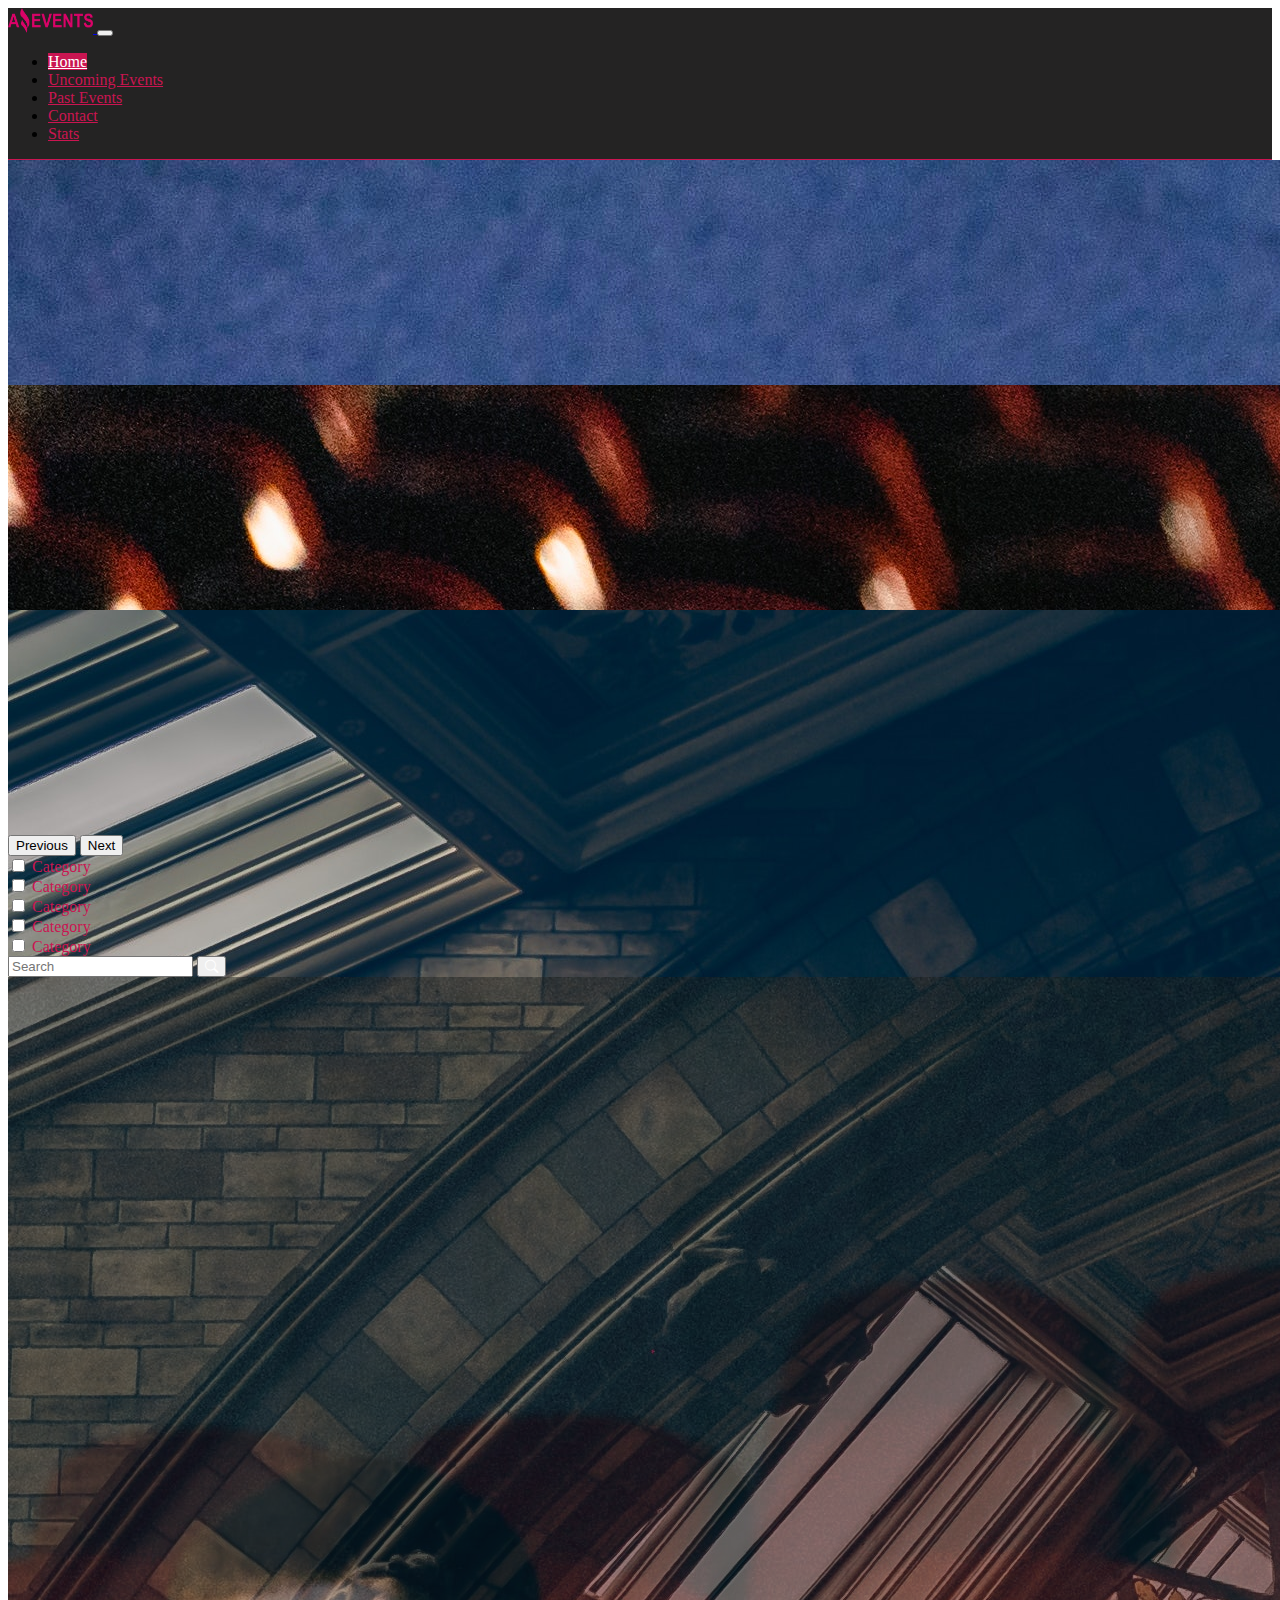
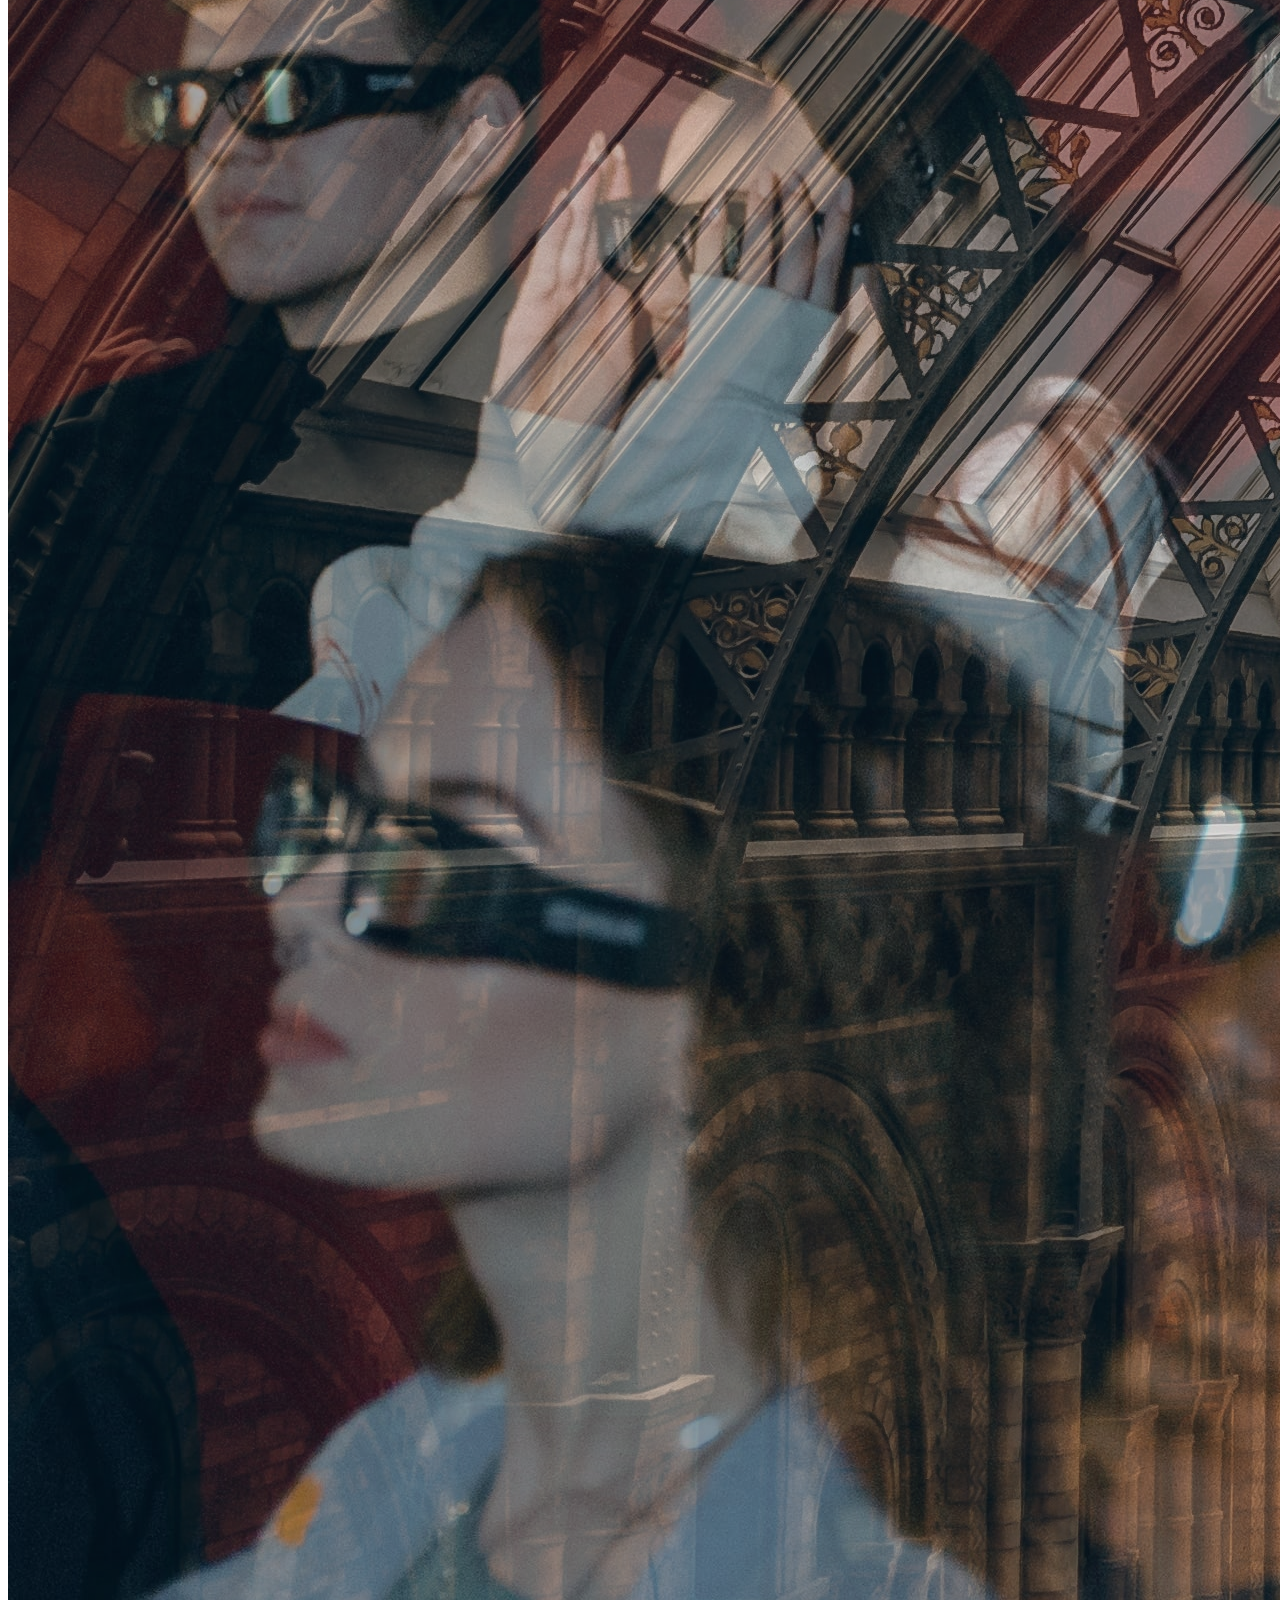
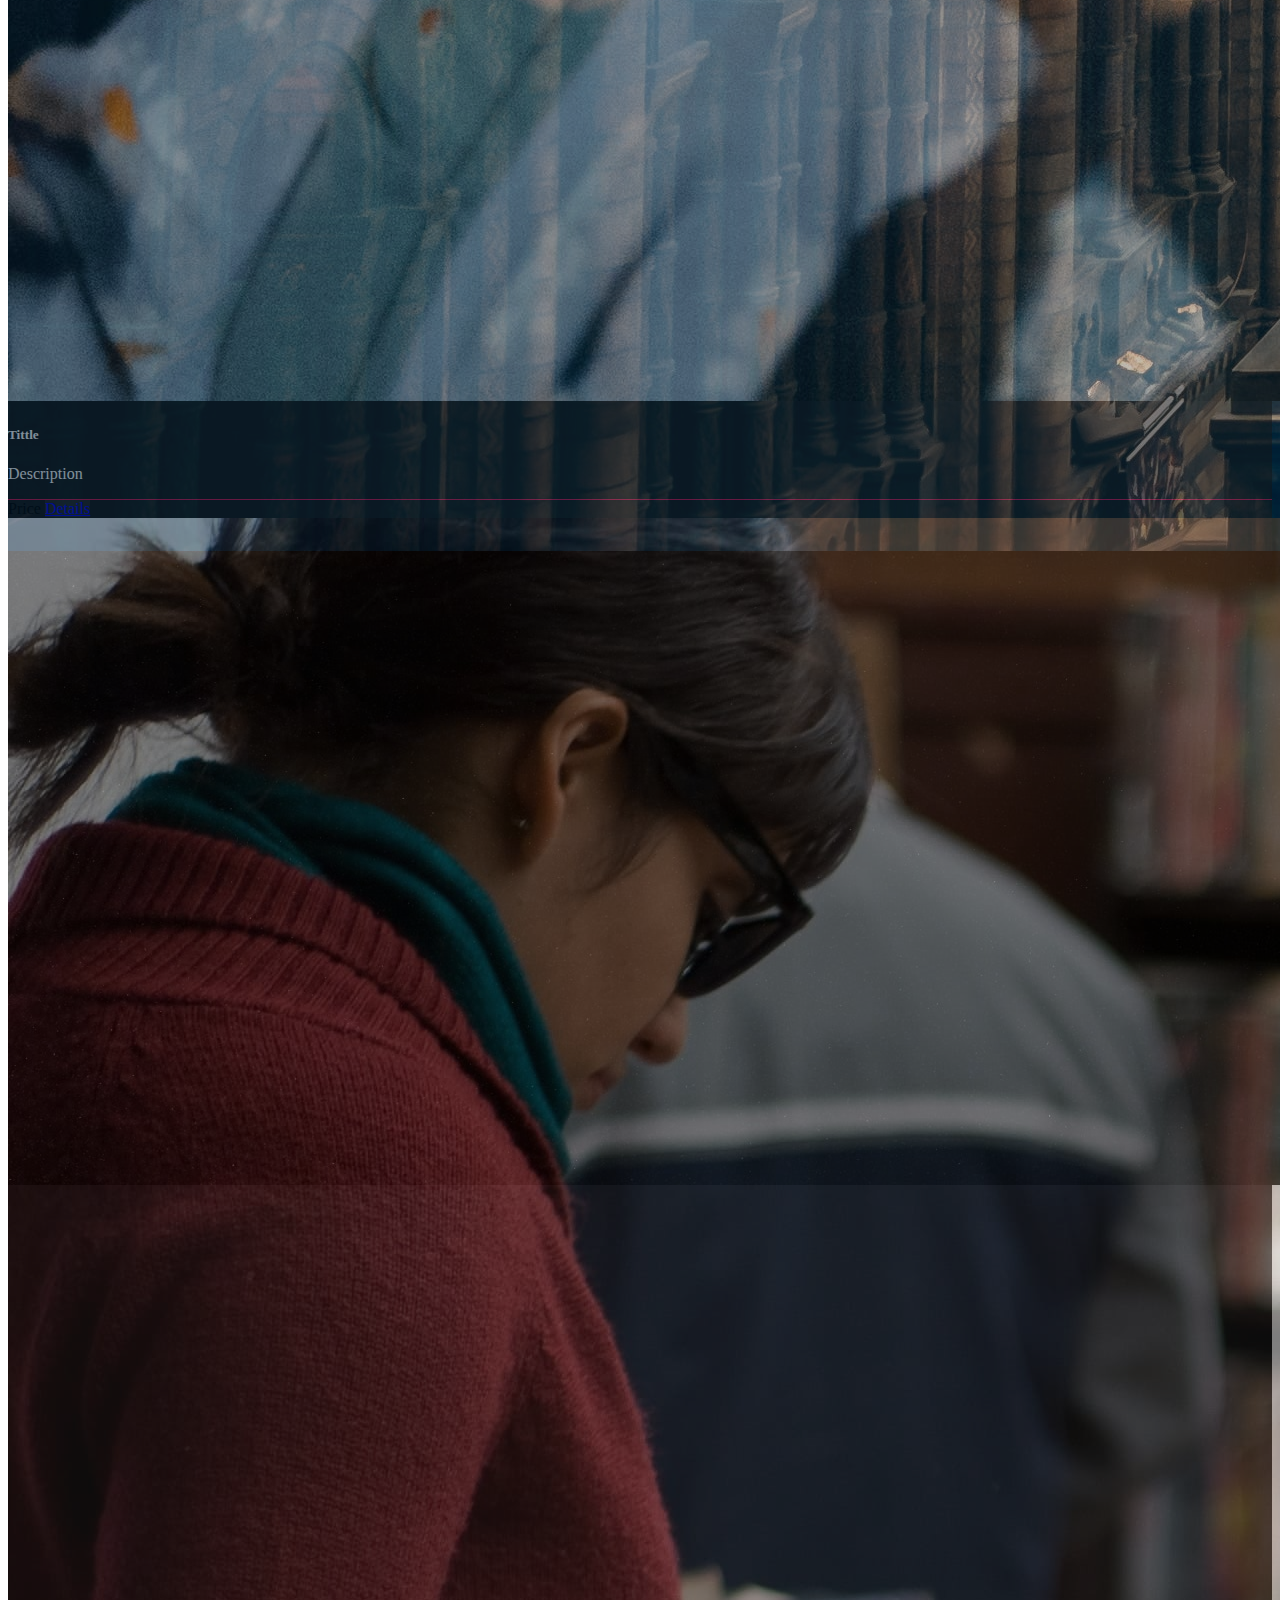
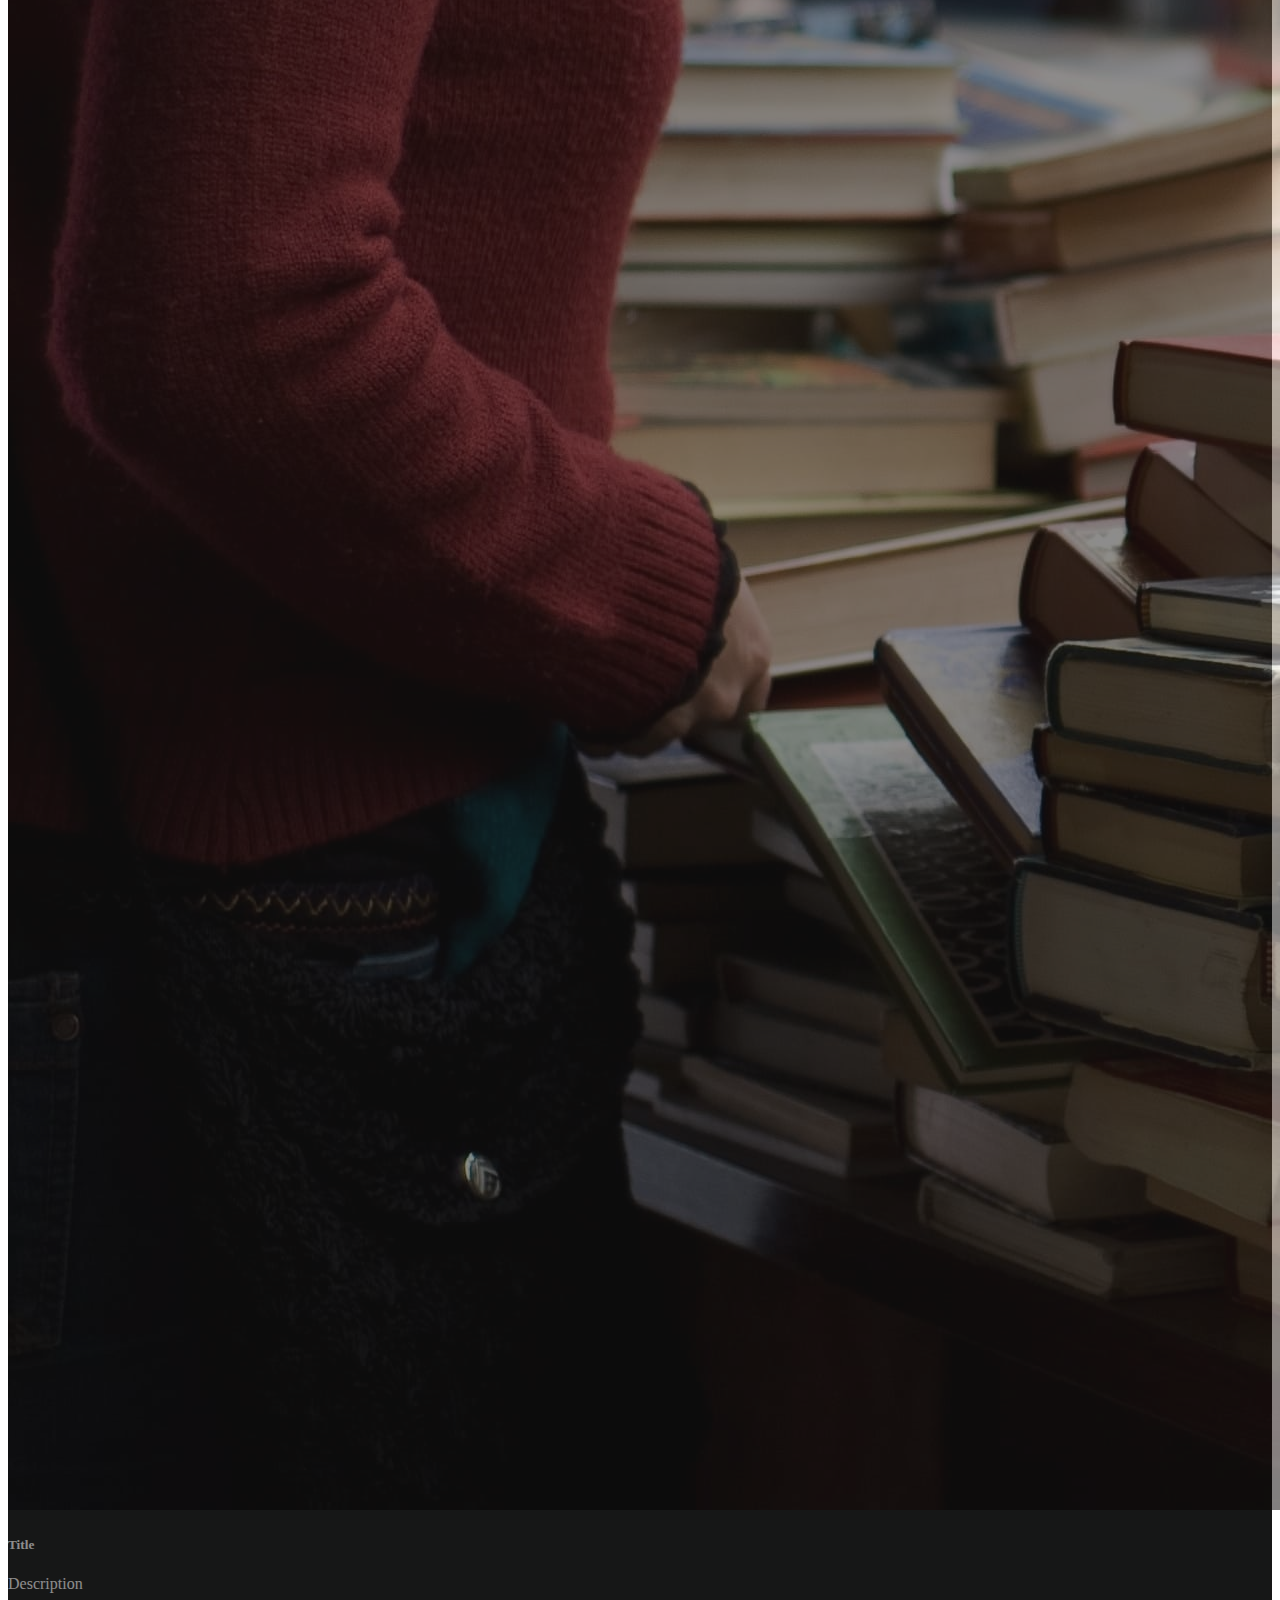
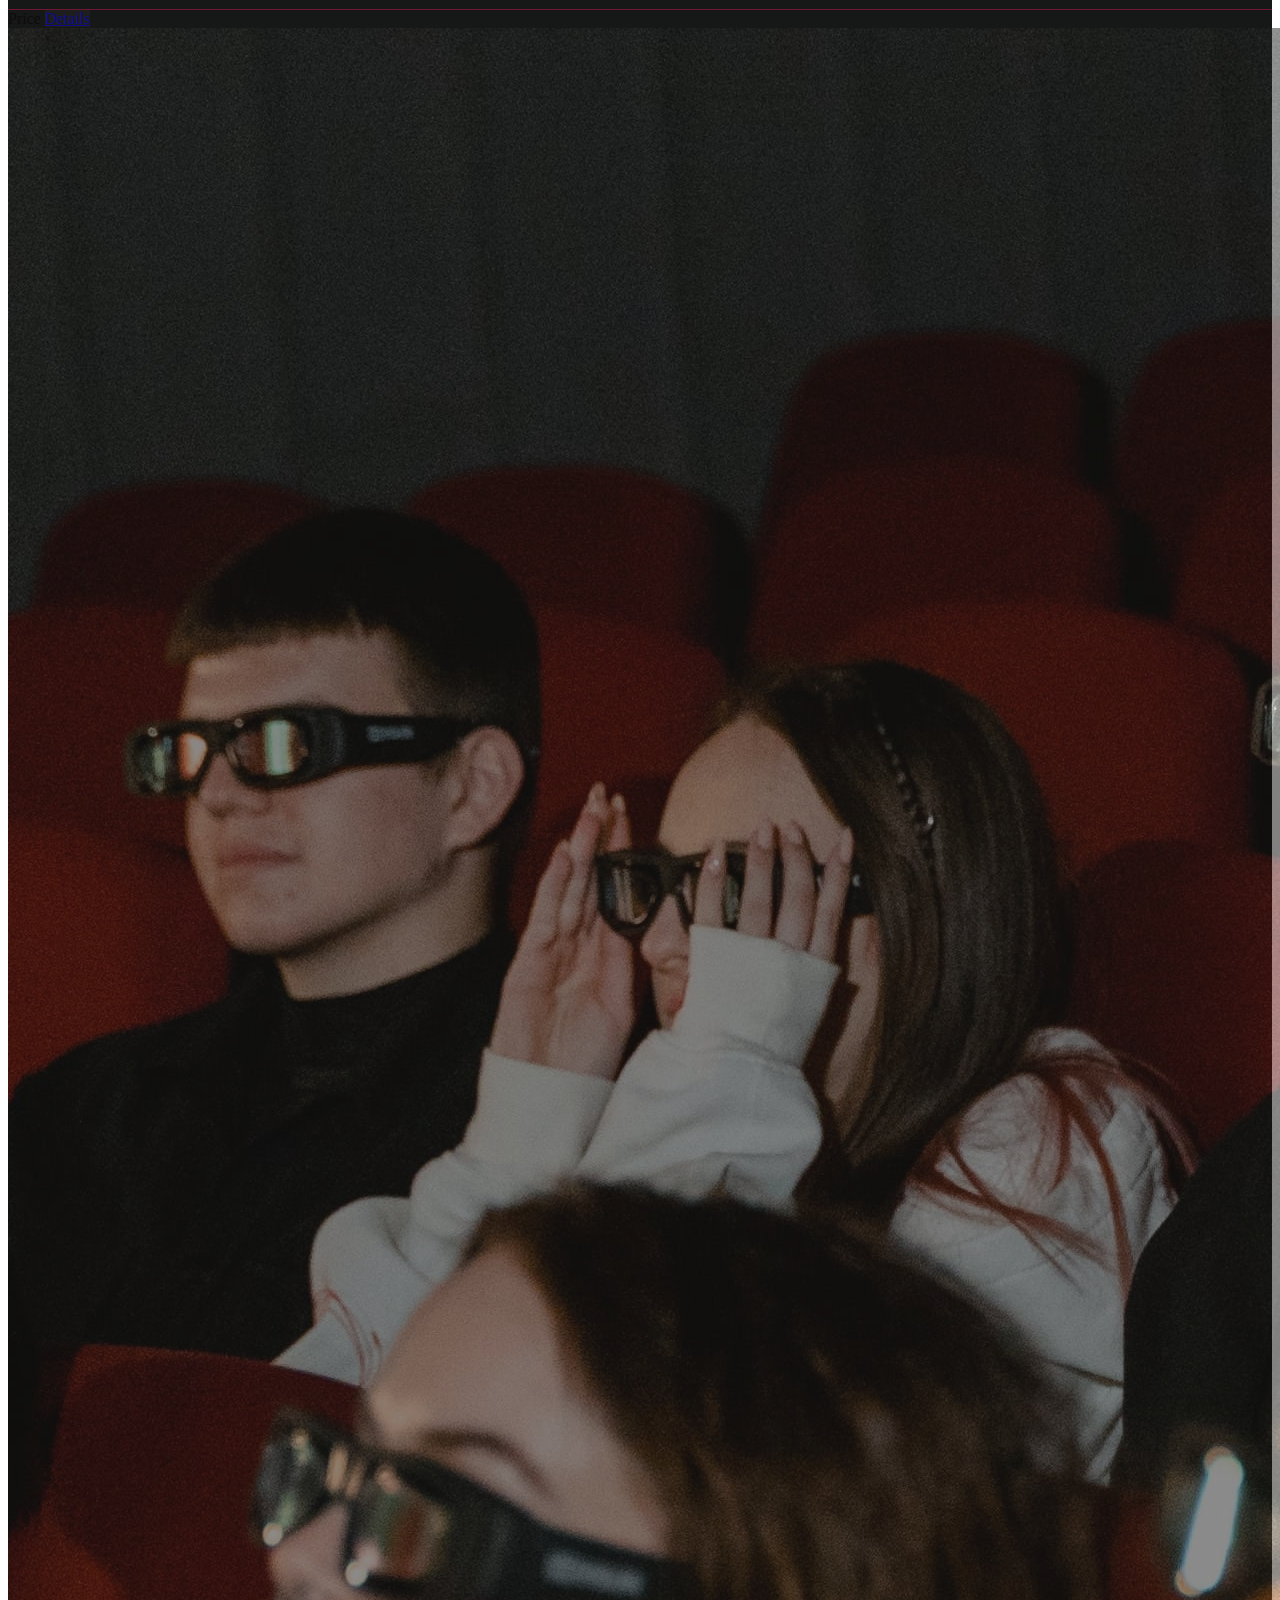
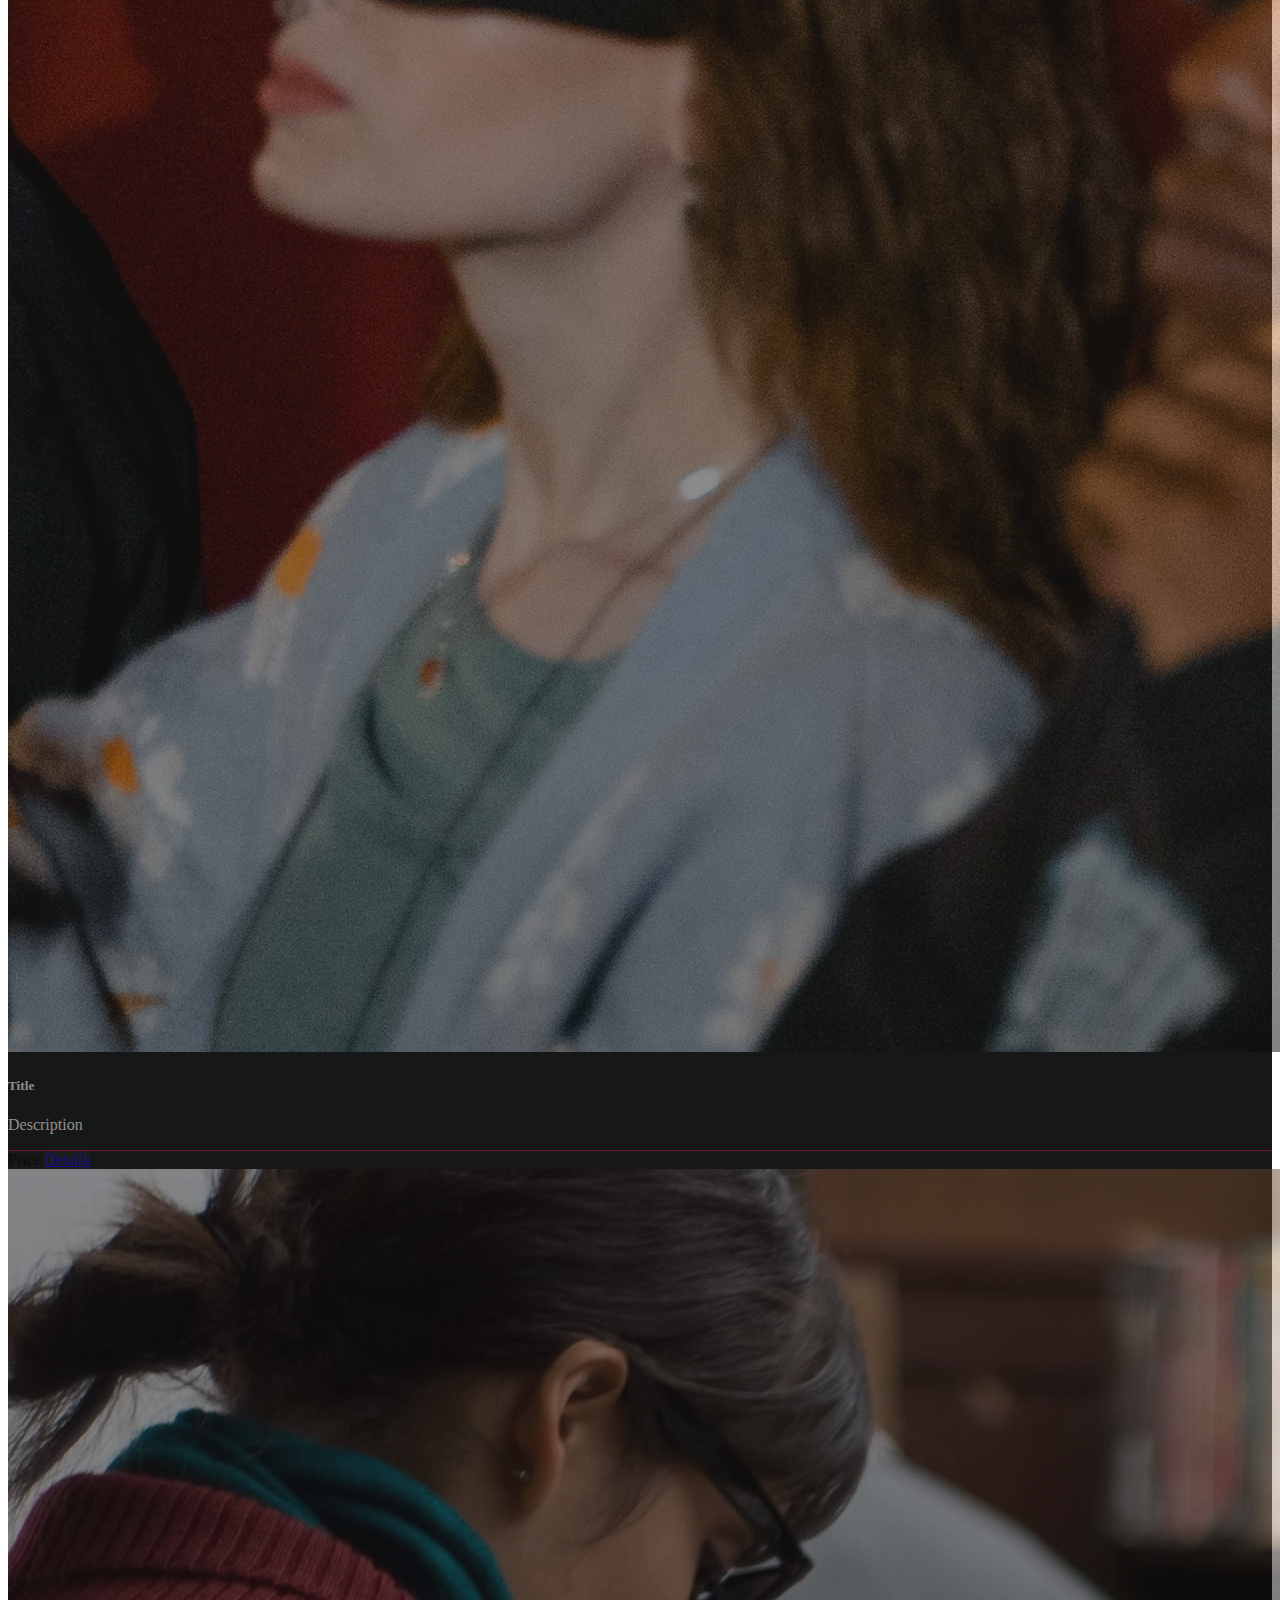
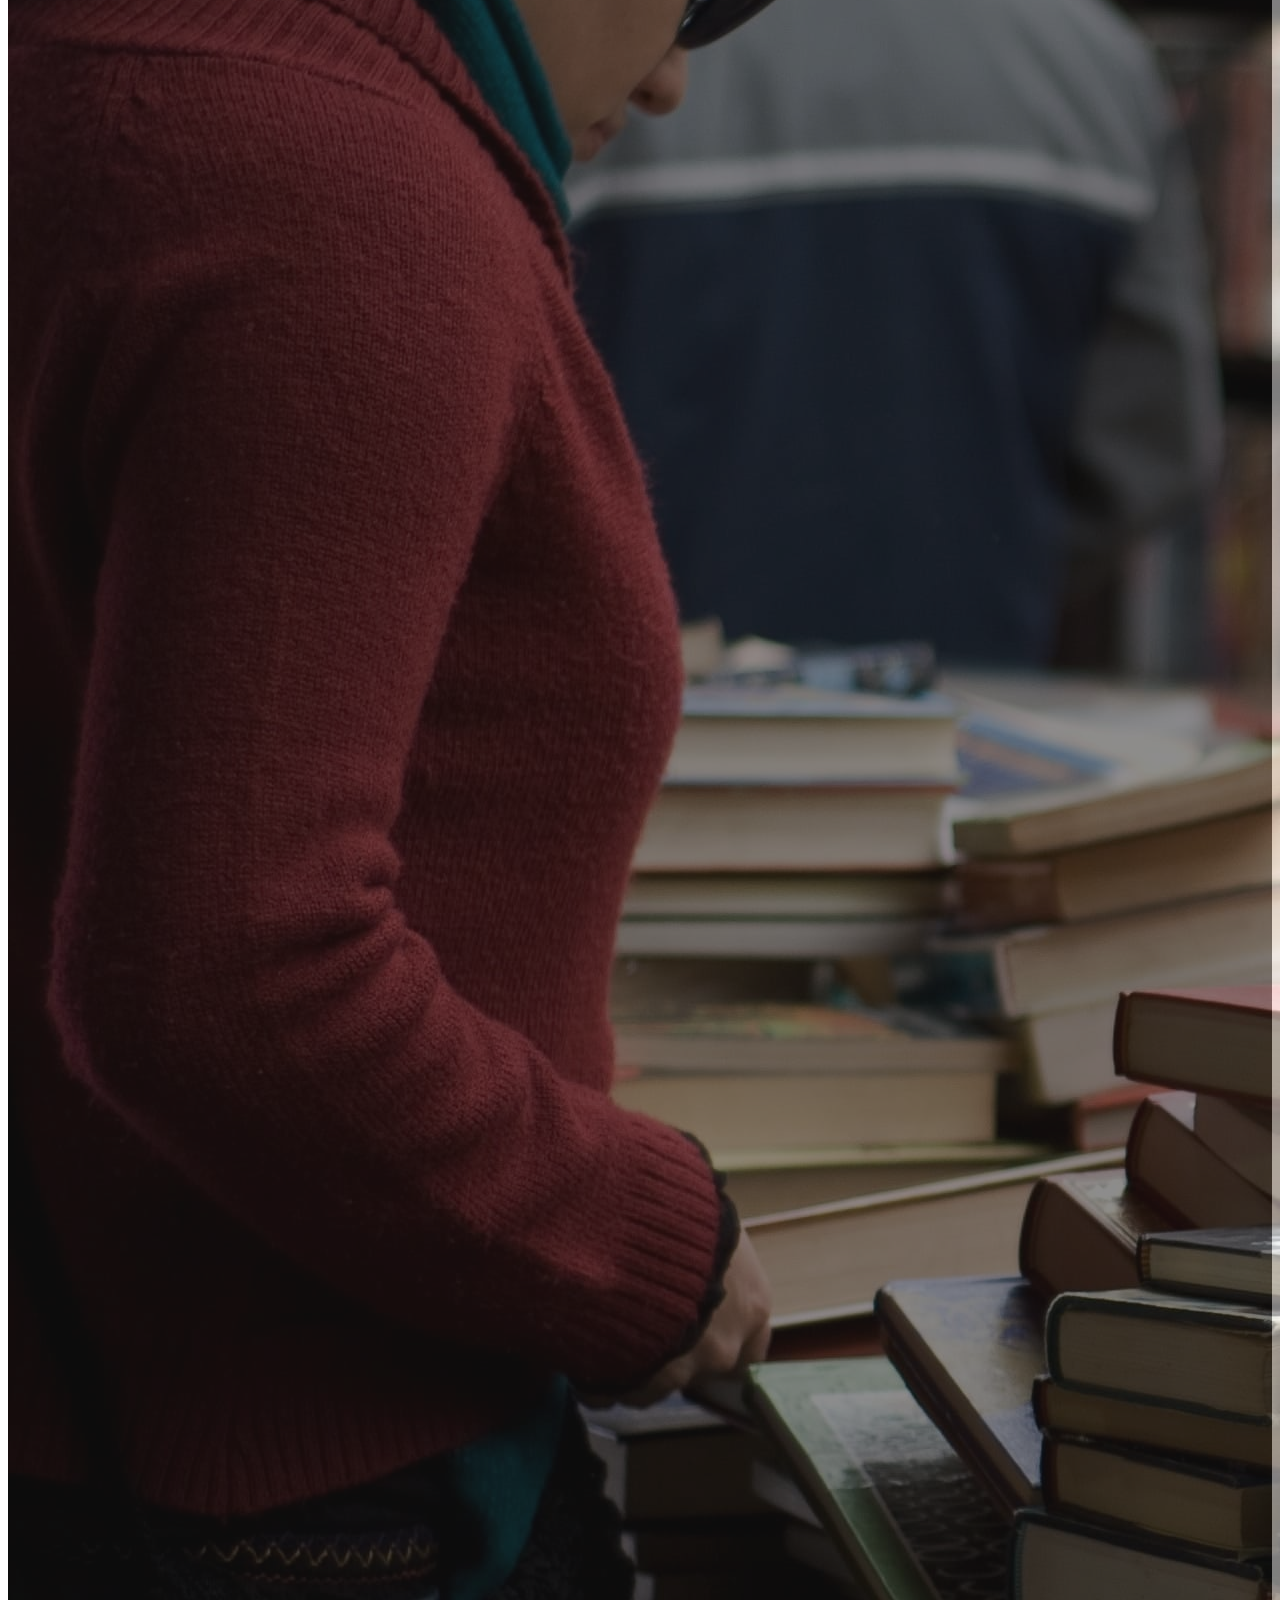
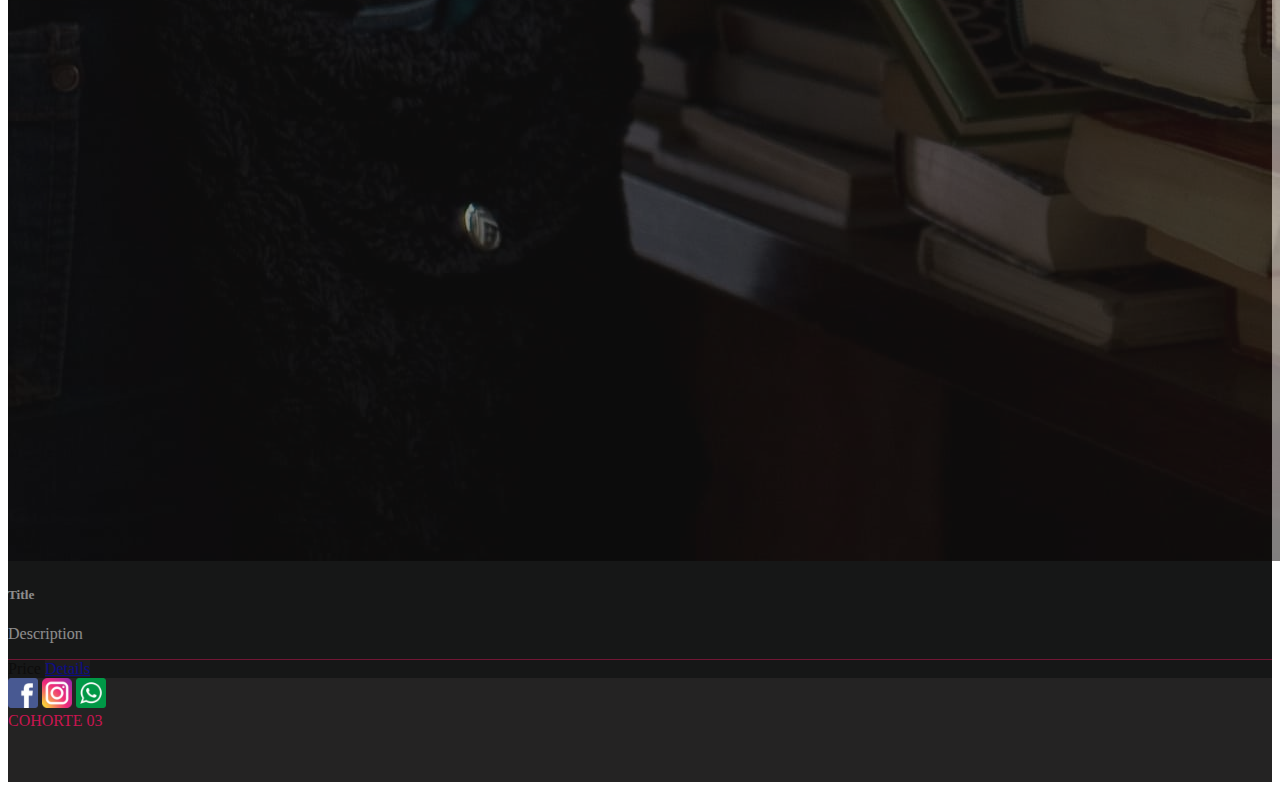
==== index.html @ f4b89af4 "Se finalizo el Sprint 1." ====
<!DOCTYPE html>
<html lang="en">
<head>
    <meta charset="UTF-8">
    <meta name="viewport" content="width=device-width, initial-scale=1.0">
    <link href="https://cdn.jsdelivr.net/npm/bootstrap@5.3.1/dist/css/bootstrap.min.css" rel="stylesheet" integrity="sha384-4bw+/aepP/YC94hEpVNVgiZdgIC5+VKNBQNGCHeKRQN+PtmoHDEXuppvnDJzQIu9" crossorigin="anonymous">
    <link rel="stylesheet" href="https://cdn.jsdelivr.net/npm/bootstrap-icons@1.10.5/font/bootstrap-icons.css">
    <link rel="stylesheet" href="./assets/style/style.css">
    <link rel="shortcut icon" href="favicon.ico" type="image/x-icon">
    <title>Amazing Events</title>
</head>
<body>
    <header>
        <nav class="navbar navbar-expand-lg sec-color border-bottom justify-content-between" data-bs-theme="dark">
            <div class="container-fluid">
                <a class="navbar-brand" href="#">
                    <img src="./assets/images/amazing_brand.png" alt="Bootstrap" class="logo">
                </a>
                <button class="navbar-toggler mb-2 mt-1" type="button" data-bs-toggle="collapse" data-bs-target="#navbarSupportedContent" aria-controls="navbarSupportedContent" aria-expanded="false" aria-label="Toggle navigation">
                <span class="navbar-toggler-icon"></span>
                </button>
                <div class="collapse navbar-collapse justify-content-end" id="navbarSupportedContent">
                    <ul class="navbar-nav justify-content-end text-center">
                        <li class="nav-item">
                            <a class="nav-link active" aria-current="page" href="#">Home</a>
                        </li>
                        <li class="nav-item">
                            <a class="nav-link link-color" href="./assets/pages/up_events.html">Uncoming Events</a>
                        </li>
                        <li class="nav-item">
                            <a class="nav-link link-color" href="#">Past Events</a>
                        </li>
                        <li class="nav-item">
                            <a class="nav-link link-color" href="#">Contact</a>
                        </li>
                        <li class="nav-item">
                            <a class="nav-link link-color" href="#">Stats</a>
                        </li>
                    </ul>
                </div>
            </div>
        </nav>
    </header>
    <main>
        <!-- Carrusel -->
        <div id="carouselExample" class="carousel slide">
            <div class="carousel-inner">
                <div class="carousel-item active">
                    <img src="./assets/images/optional_banner_1.jpg" class="d-block w-100" alt="...">
                </div>
                <div class="carousel-item">
                    <img src="./assets/images/optional_banner_2.jpg" class="d-block w-100" alt="...">
                </div>
                <div class="carousel-item">
                    <img src="./assets/images/optional_banner_3.jpg" class="d-block w-100" alt="...">
                </div>
            </div>
            <button class="carousel-control-prev" type="button" data-bs-target="#carouselExample" data-bs-slide="prev">
                <span class="carousel-control-prev-icon" aria-hidden="true"></span>
                <span class="visually-hidden">Previous</span>
            </button>
            <button class="carousel-control-next" type="button" data-bs-target="#carouselExample" data-bs-slide="next">
                <span class="carousel-control-next-icon" aria-hidden="true"></span>
                <span class="visually-hidden">Next</span>
            </button>
        </div>
        <!--  -->
        <div class="mt-3 container-fluid row">
            <!-- Checkboxs -->
            <div class="col-md-8 col-sm-12 label-0">
                <div class="form-check form-check-inline">
                    <input class="form-check-input" type="checkbox" id="inlineCheckbox1" value="option1">
                    <label class="form-check-label" for="inlineCheckbox1">Category</label>
                </div>
                <div class="form-check form-check-inline">
                    <input class="form-check-input" type="checkbox" id="inlineCheckbox2" value="option2">
                    <label class="form-check-label" for="inlineCheckbox2">Category</label>
                </div>
                <div class="form-check form-check-inline">
                    <input class="form-check-input" type="checkbox" id="inlineCheckbox2" value="option2">
                    <label class="form-check-label" for="inlineCheckbox2">Category</label>
                </div>
                <div class="form-check form-check-inline">
                    <input class="form-check-input" type="checkbox" id="inlineCheckbox2" value="option2">
                    <label class="form-check-label" for="inlineCheckbox2">Category</label>
                </div>
                <div class="form-check form-check-inline">
                    <input class="form-check-input" type="checkbox" id="inlineCheckbox2" value="option2">
                    <label class="form-check-label" for="inlineCheckbox2">Category</label>
                </div>
            </div>
            <!-- Search -->
            <div class="col-md-4 col-sm-12">
                <form class="d-flex">
                <input class="form-control me-1" type="search" placeholder="Search" aria-label="Search">
                <button class="btn sch-btn" type="submit">
                    <i class="bi bi-search"></i>
                </button>
            </form>
            </div>
            
        </div>

        <!-- Cards -->
        <div class="container-fluid row">
            <!-- 1 -->
            <div class="col-sm-12 col-lg-3 col-md-6 mb-3 mt-3 mb-sm-4">
                <div class="card text-bg-dark text-center" style="width: auto;">
                    <img src="./assets/images/cinema.jpg" class="card-img-top" alt="...">
                    <div class="card-body">
                        <h5 class="card-title">Tittle</h5>
                        <p class="card-text">
                            Description
                        </p>
                    </div>
                    <div class="card-footer text-end d-flex justify-content-lg-between justify-content-between border-top">
                        <span>Price</span>
                        <a href="./assets/pages/details.html" class="btn btn-primary ">Details</a>                        
                    </div>
                </div>
            </div>
                <!-- 2 -->
                <div class="col-sm-12 col-lg-3 col-md-6 mb-3 mt-3 mb-sm-4">
                    <div class="card text-bg-dark text-center" style="width: auto;">
                        <img src="./assets/images/books.jpg" class="card-img-top" alt="...">
                        <div class="card-body">
                            <h5 class="card-title">Title</h5>
                            <p class="card-text">Description</p>
                        </div>
                        <div class="card-footer text-end d-flex justify-content-lg-between justify-content-between border-top">
                            <span>Price</span>
                            <a href="./assets/pages/details.html" class="btn btn-primary ">Details</a>                        
                        </div>
                    </div>
                </div>    
                <!-- 3 -->
                <div class="col-sm-12 col-lg-3 col-md-6 mb-3 mt-3 mb-sm-4">
                    <div class="card text-bg-dark text-center d-flex justify-content-between" style="width: auto;">
                        <img src="./assets/images/cinema.jpg" class="card-img-top" alt="...">
                        <div class="card-body">
                            <h5 class="card-title">Title</h5>
                            <p class="card-text">Description</p>
                        </div>
                        <div class="card-footer text-end d-flex justify-content-between border-top">
                            <span>Price</span>
                            <a href="./assets/pages/details.html" class="btn btn-primary ">Details</a>                        
                        </div>
                    </div>
                </div>
                <!-- 4 -->
                <div class="col-sm-12 col-lg-3 col-md-6 mb-3 mt-3 mb-sm-4">
                    <div class="card text-bg-dark text-center" style="width: auto;">
                        <img src="./assets/images/books.jpg" class="card-img-top" alt="...">
                        <div class="card-body">
                            <h5 class="card-title">Title</h5>
                            <p class="card-text">Description</p>
                        </div>
                        <div class="card-footer d-flex border-top justify-content-between">
                            <span>Price</span>
                            <a href="./assets/pages/details.html" class="btn btn-primary">Details</a>                        
                        </div>
                    </div>
                </div>
        </div>
</main>
    <!-- Footer -->
<footer class="text-center text-lg-start text-muted">
    <!-- Section: Social media -->
        <div class="d-flex  justify-content-lg-between p-4">
        <!-- Left -->
            <div>
                <a href="" class="me-2 link-secondary links-footer">
                <img src="./assets/images/facebook.png" alt="" width="30" height="30">
                </a>
                <a href="#" class="me-2 link-secondary links-footer">
                <img src="./assets/images/instagram.png" alt="" width="30" height="30">
                </a>
                <a href="" class="me-2 link-secondary links-footer">
                <img src="./assets/images/whatsapp.png" alt="" width="30" height="30" class="">
                </a>
            </div>
        <!-- Right -->
            <div class="me-5 d-none d-lg-block text-end">
                <span class="cohorte">COHORTE 03</span><br>
            </div>
        </div>
    </footer> 
    <script src="https://cdn.jsdelivr.net/npm/bootstrap@5.3.1/dist/js/bootstrap.bundle.min.js" integrity="sha384-HwwvtgBNo3bZJJLYd8oVXjrBZt8cqVSpeBNS5n7C8IVInixGAoxmnlMuBnhbgrkm" crossorigin="anonymous"></script>
</body>
</html>
---- assets/style/style.css ----
:root{
    
    --second-color: rgb(36, 35, 35);
    --third-color: rgb(26, 25, 25);
    --fourty-color: rgb(20, 22, 22);
    --theme-color-0: #CA1551;
    --theme-color-1: #169873;
    --theme-color-2: #F3A712;
    --theme-color-3: #725AC1;
    --theme-color-4: #009DDC;
}
.logo{
    width: 85px;
    height: 25px;
}
a>.logo:hover{
    background-color: none;
} 
.sec-color{
    background-color: var(--second-color) !important;
}
.row {
    margin-left: 0;
    margin-right: 0;
}

/* Theme Color 0 */
.link-color{
    color: var(--theme-color-0) !important; /* th-clr-0 */
}
.pri-color{
    background-color: var(--theme-color-0); /* th-clr-0 */
}
.border-bottom{
    border-bottom:1px var(--theme-color-0) solid !important;
}
.border-top{
    border-top:1px var(--theme-color-0) solid !important;
}
.label-0{
    color: var(--theme-color-0);
}
.sch-btn:hover{
    background-color: var(--theme-color-0);
}
.active, .link-color:hover{
    color: white !important;
    background-color: var(--theme-color-0);
}
.cohorte{
    color: var(--theme-color-0);
}
.btn-primary{
    background-color: var(--second-color);
    border-color: var(--theme-color-0);
}
.btn-primary:hover{
    background-color: var(--theme-color-0);
    border-color: var(--second-color);
}
.card:hover{
    border-color: var(--theme-color-0);
    opacity: 1;
    cursor: pointer;
}

/* Color Theme 1 */
.link-color-1{
    color: var(--theme-color-1) !important; /* th-clr-0 */
}
.pri-color-1{
    background-color: var(--theme-color-1); /* th-clr-0 */
}
.border-bottom-1{
    border-bottom:1px var(--theme-color-1) solid !important;
}
.border-top-1{
    border-top:1px var(--theme-color-1) solid !important;
}
.label-1{
    color: var(--theme-color-1)!important;
}
.sch-btn-1:hover{
    background-color: var(--theme-color-1);
}
.active-1, .link-color-1:hover{
    color: white !important;
    background-color: var(--theme-color-1);
}
.cohorte-1{
    color: var(--theme-color-1);
}
.btn-primary-1{
    background-color: var(--second-color);
    border-color: var(--theme-color-1);
}
.btn-primary-1:hover{
    background-color: var(--theme-color-1);
    border-color: var(--second-color);
}
.card-1:hover{
    border-color: var(--theme-color-1) !important;
    opacity: 1;
    cursor: pointer;
}
/* Theme Color 2 */
.link-color-2{
    color: var(--theme-color-2) !important; /* th-clr-0 */
}
.pri-color-2{
    background-color: var(--theme-color-2); /* th-clr-0 */
}
.border-bottom-2{
    border-bottom:1px var(--theme-color-2) solid !important;
}
.border-top-2{
    border-top:1px var(--theme-color-2) solid !important;
}
.label-2{
    color: var(--theme-color-2)!important;
}
.sch-btn-2:hover{
    background-color: var(--theme-color-2);
}
.active-2, .link-color-2:hover{
    color: white !important;
    background-color: var(--theme-color-2);
}
.cohorte-2{
    color: var(--theme-color-2);
}
.btn-primary-2{
    background-color: var(--second-color);
    border-color: var(--theme-color-2);
}
.btn-primary-2:hover{
    background-color: var(--theme-color-2);
    border-color: var(--second-color);
}
.card-2:hover{
    border-color: var(--theme-color-2) !important;
    opacity: 1;
    cursor: pointer;
}

/* Theme color 3 */
.link-color-3{
    color: var(--theme-color-3) !important; /* th-clr-0 */
}
.pri-color-3{
    background-color: var(--theme-color-3); /* th-clr-0 */
}
.border-bottom-3{
    border-bottom:1px var(--theme-color-3) solid !important;
}
.border-top-3{
    border-top:1px var(--theme-color-3) solid !important;
}
.label-3{
    color: var(--theme-color-3)!important;
}
.sch-btn-3:hover{
    background-color: var(--theme-color-3);
}
.active-3, .link-color-3:hover{
    color: white !important;
    background-color: var(--theme-color-3);
}
.cohorte-3{
    color: var(--theme-color-3);
}
.btn-primary-3{
    background-color: var(--second-color);
    border-color: var(--theme-color-3);
}
.btn-primary-3:hover{
    background-color: var(--theme-color-3);
    border-color: var(--second-color);
}
.card-3:hover{
    border-color: var(--theme-color-3) !important;
    opacity: 1;
    cursor: pointer;
}


/* Theme color 4 */
.link-color-4{
    color: var(--theme-color-4) !important; /* th-clr-0 */
}
.border-bottom-4{
    border-bottom:1px var(--theme-color-4) solid !important;
}
.border-top-4{
    border-top:1px var(--theme-color-4) solid !important;
}
.label-4{
    color: var(--theme-color-23)!important;
}
.sch-btn-4:hover{
    background-color: var(--theme-color-4);
}
.active-4, .link-color-4:hover{
    color: white !important;
    background-color: var(--theme-color-4);
}
.cohorte-4{
    color: var(--theme-color-4);
}
.btn-primary-4{
    background-color: var(--second-color);
    border-color: var(--theme-color-3);
}
.btn-primary-4:hover{
    background-color: var(--theme-color-4);
    border-color: var(--second-color);
}
.thead-color{
    background-color: var(--theme-color-4) !important;
}



main{
    min-height: 85vh;
    background-color: var(--third-color) !important;
}
.carousel-item{
    height: 25vh;
}
i{
    color: white;
}
.card{
    opacity: .5;
    background-color: var(--fourty-color)!important;
}
footer{
    height: 11.5vh;
    background-color: var(--second-color) !important;
}
.links-footer{
    text-decoration: none;
}
.links-footer>img:hover{
    transform: scale(1.2);
}
.card-title, .card-text, text-body-secondary{
    color: white !important;
}
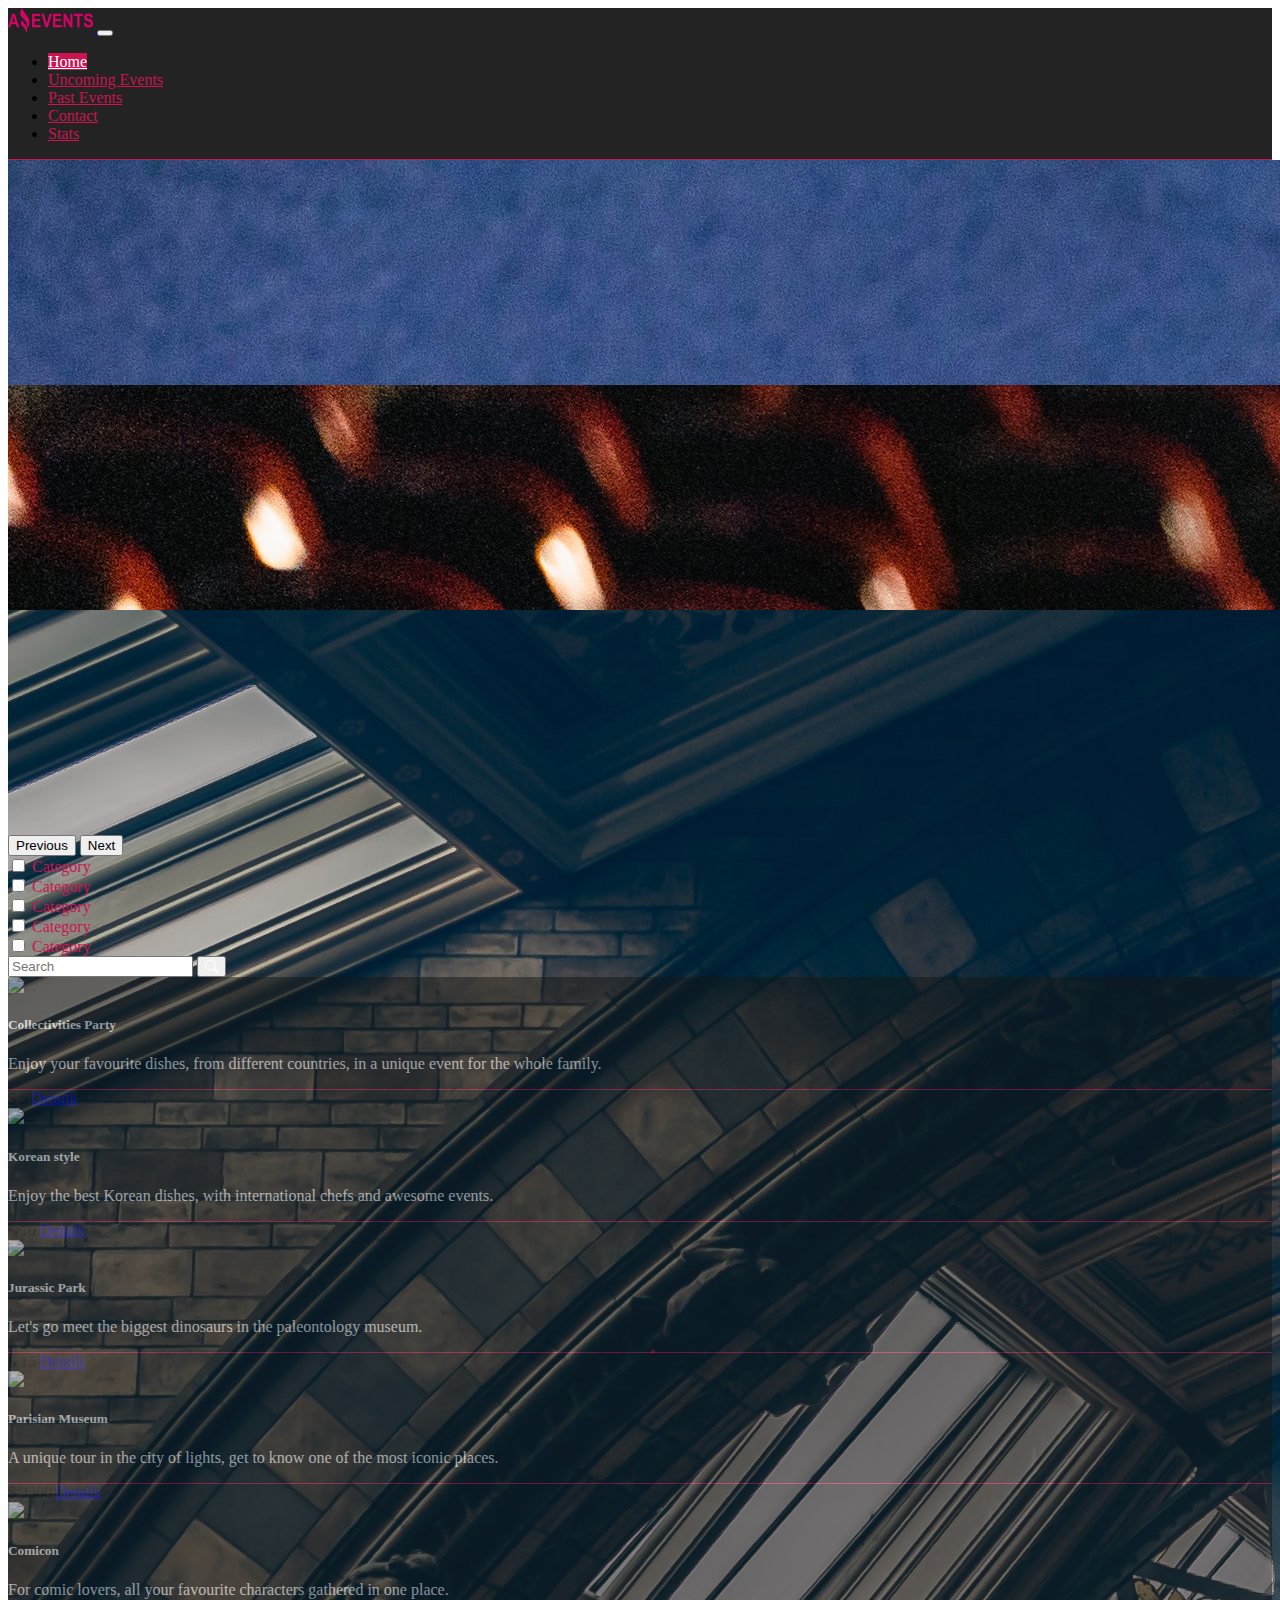
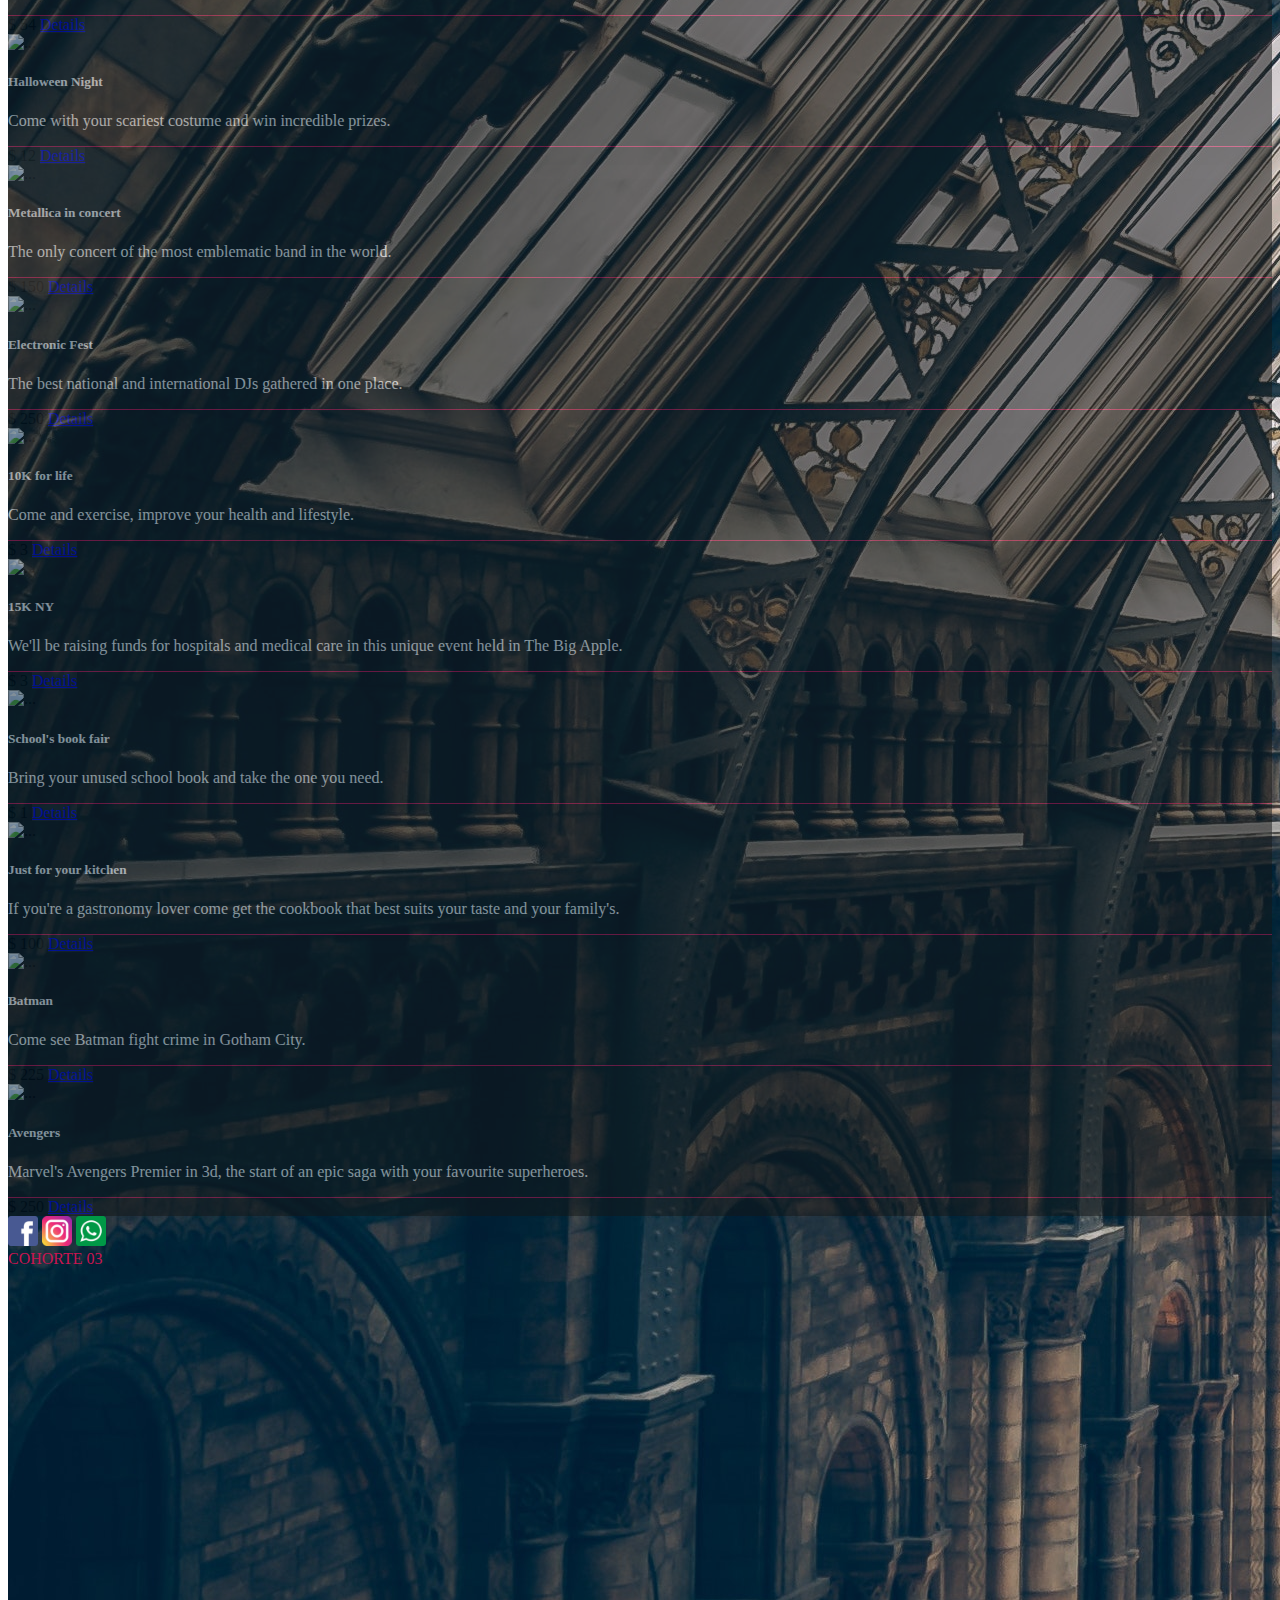
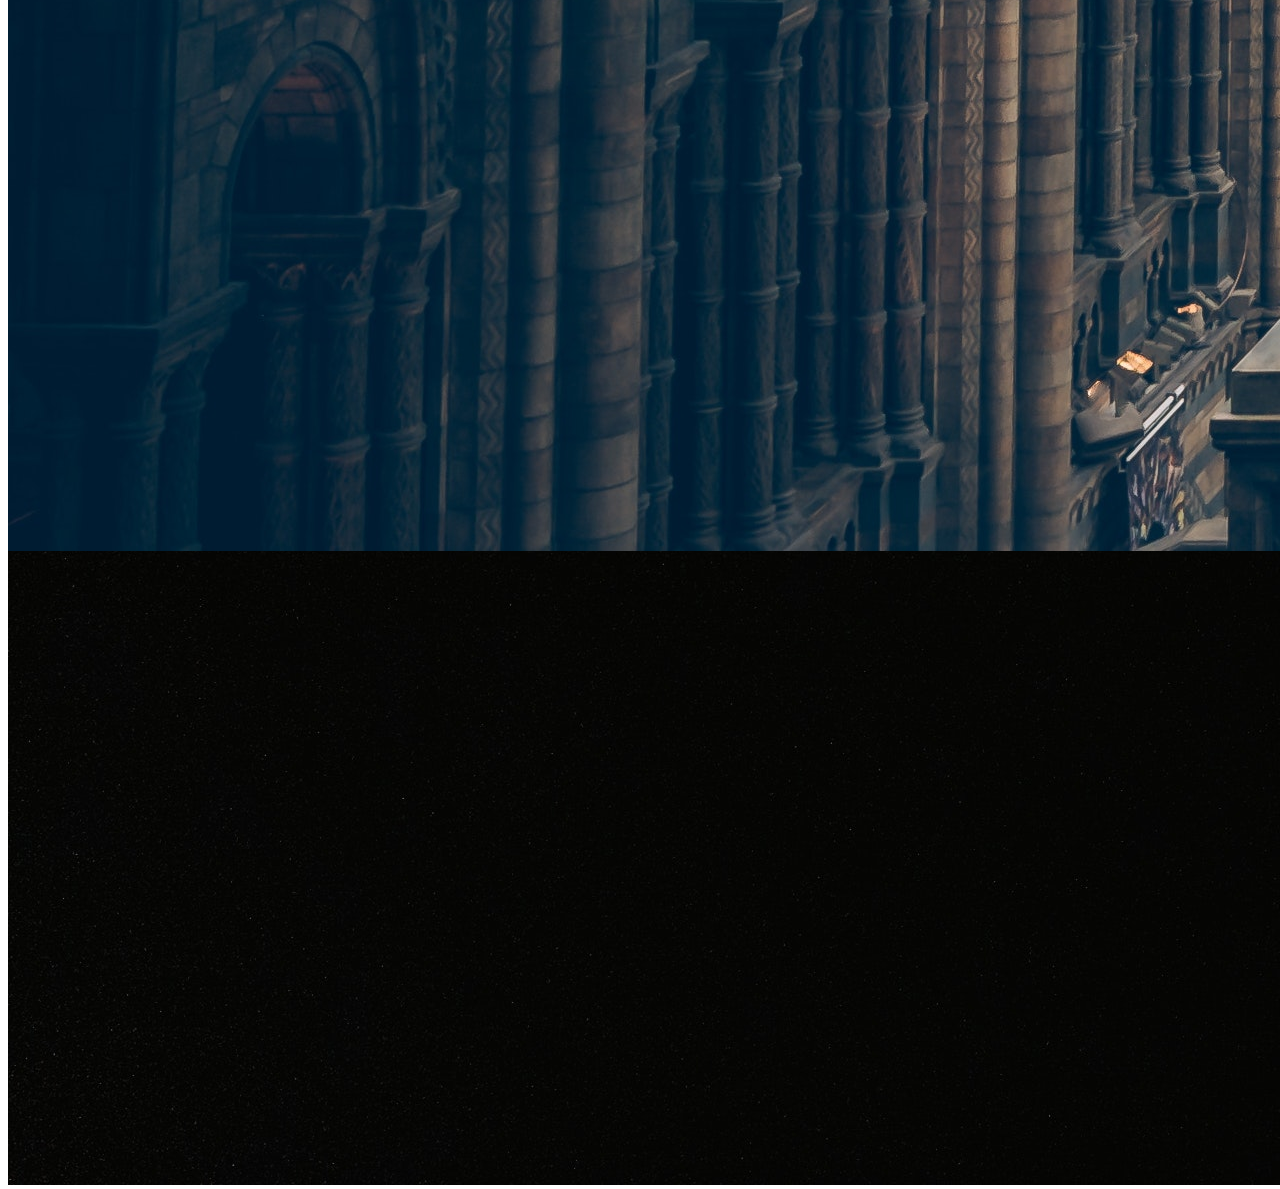
==== commit a00e8947: "Se termino con el Sprint 2." ====
--- a/index.html
+++ b/index.html
@@ -28,13 +28,13 @@
                             <a class="nav-link link-color" href="./assets/pages/up_events.html">Uncoming Events</a>
                         </li>
                         <li class="nav-item">
-                            <a class="nav-link link-color" href="#">Past Events</a>
+                            <a class="nav-link link-color" href="./assets/pages/p_events.html">Past Events</a>
                         </li>
                         <li class="nav-item">
-                            <a class="nav-link link-color" href="#">Contact</a>
+                            <a class="nav-link link-color" href="./assets/pages/contact.html">Contact</a>
                         </li>
                         <li class="nav-item">
-                            <a class="nav-link link-color" href="#">Stats</a>
+                            <a class="nav-link link-color" href="./assets/pages/stats.html">Stats</a>
                         </li>
                     </ul>
                 </div>
@@ -102,65 +102,8 @@
         </div>
 
         <!-- Cards -->
-        <div class="container-fluid row">
-            <!-- 1 -->
-            <div class="col-sm-12 col-lg-3 col-md-6 mb-3 mt-3 mb-sm-4">
-                <div class="card text-bg-dark text-center" style="width: auto;">
-                    <img src="./assets/images/cinema.jpg" class="card-img-top" alt="...">
-                    <div class="card-body">
-                        <h5 class="card-title">Tittle</h5>
-                        <p class="card-text">
-                            Description
-                        </p>
-                    </div>
-                    <div class="card-footer text-end d-flex justify-content-lg-between justify-content-between border-top">
-                        <span>Price</span>
-                        <a href="./assets/pages/details.html" class="btn btn-primary ">Details</a>                        
-                    </div>
-                </div>
-            </div>
-                <!-- 2 -->
-                <div class="col-sm-12 col-lg-3 col-md-6 mb-3 mt-3 mb-sm-4">
-                    <div class="card text-bg-dark text-center" style="width: auto;">
-                        <img src="./assets/images/books.jpg" class="card-img-top" alt="...">
-                        <div class="card-body">
-                            <h5 class="card-title">Title</h5>
-                            <p class="card-text">Description</p>
-                        </div>
-                        <div class="card-footer text-end d-flex justify-content-lg-between justify-content-between border-top">
-                            <span>Price</span>
-                            <a href="./assets/pages/details.html" class="btn btn-primary ">Details</a>                        
-                        </div>
-                    </div>
-                </div>    
-                <!-- 3 -->
-                <div class="col-sm-12 col-lg-3 col-md-6 mb-3 mt-3 mb-sm-4">
-                    <div class="card text-bg-dark text-center d-flex justify-content-between" style="width: auto;">
-                        <img src="./assets/images/cinema.jpg" class="card-img-top" alt="...">
-                        <div class="card-body">
-                            <h5 class="card-title">Title</h5>
-                            <p class="card-text">Description</p>
-                        </div>
-                        <div class="card-footer text-end d-flex justify-content-between border-top">
-                            <span>Price</span>
-                            <a href="./assets/pages/details.html" class="btn btn-primary ">Details</a>                        
-                        </div>
-                    </div>
-                </div>
-                <!-- 4 -->
-                <div class="col-sm-12 col-lg-3 col-md-6 mb-3 mt-3 mb-sm-4">
-                    <div class="card text-bg-dark text-center" style="width: auto;">
-                        <img src="./assets/images/books.jpg" class="card-img-top" alt="...">
-                        <div class="card-body">
-                            <h5 class="card-title">Title</h5>
-                            <p class="card-text">Description</p>
-                        </div>
-                        <div class="card-footer d-flex border-top justify-content-between">
-                            <span>Price</span>
-                            <a href="./assets/pages/details.html" class="btn btn-primary">Details</a>                        
-                        </div>
-                    </div>
-                </div>
+        <div id="cards-container" class="container-fluid row">
+
         </div>
 </main>
     <!-- Footer -->
@@ -184,7 +127,9 @@
                 <span class="cohorte">COHORTE 03</span><br>
             </div>
         </div>
-    </footer> 
+    </footer>
+    <script src="./data.js"></script>
+    <script src="./index.js"></script>
     <script src="https://cdn.jsdelivr.net/npm/bootstrap@5.3.1/dist/js/bootstrap.bundle.min.js" integrity="sha384-HwwvtgBNo3bZJJLYd8oVXjrBZt8cqVSpeBNS5n7C8IVInixGAoxmnlMuBnhbgrkm" crossorigin="anonymous"></script>
 </body>
 </html>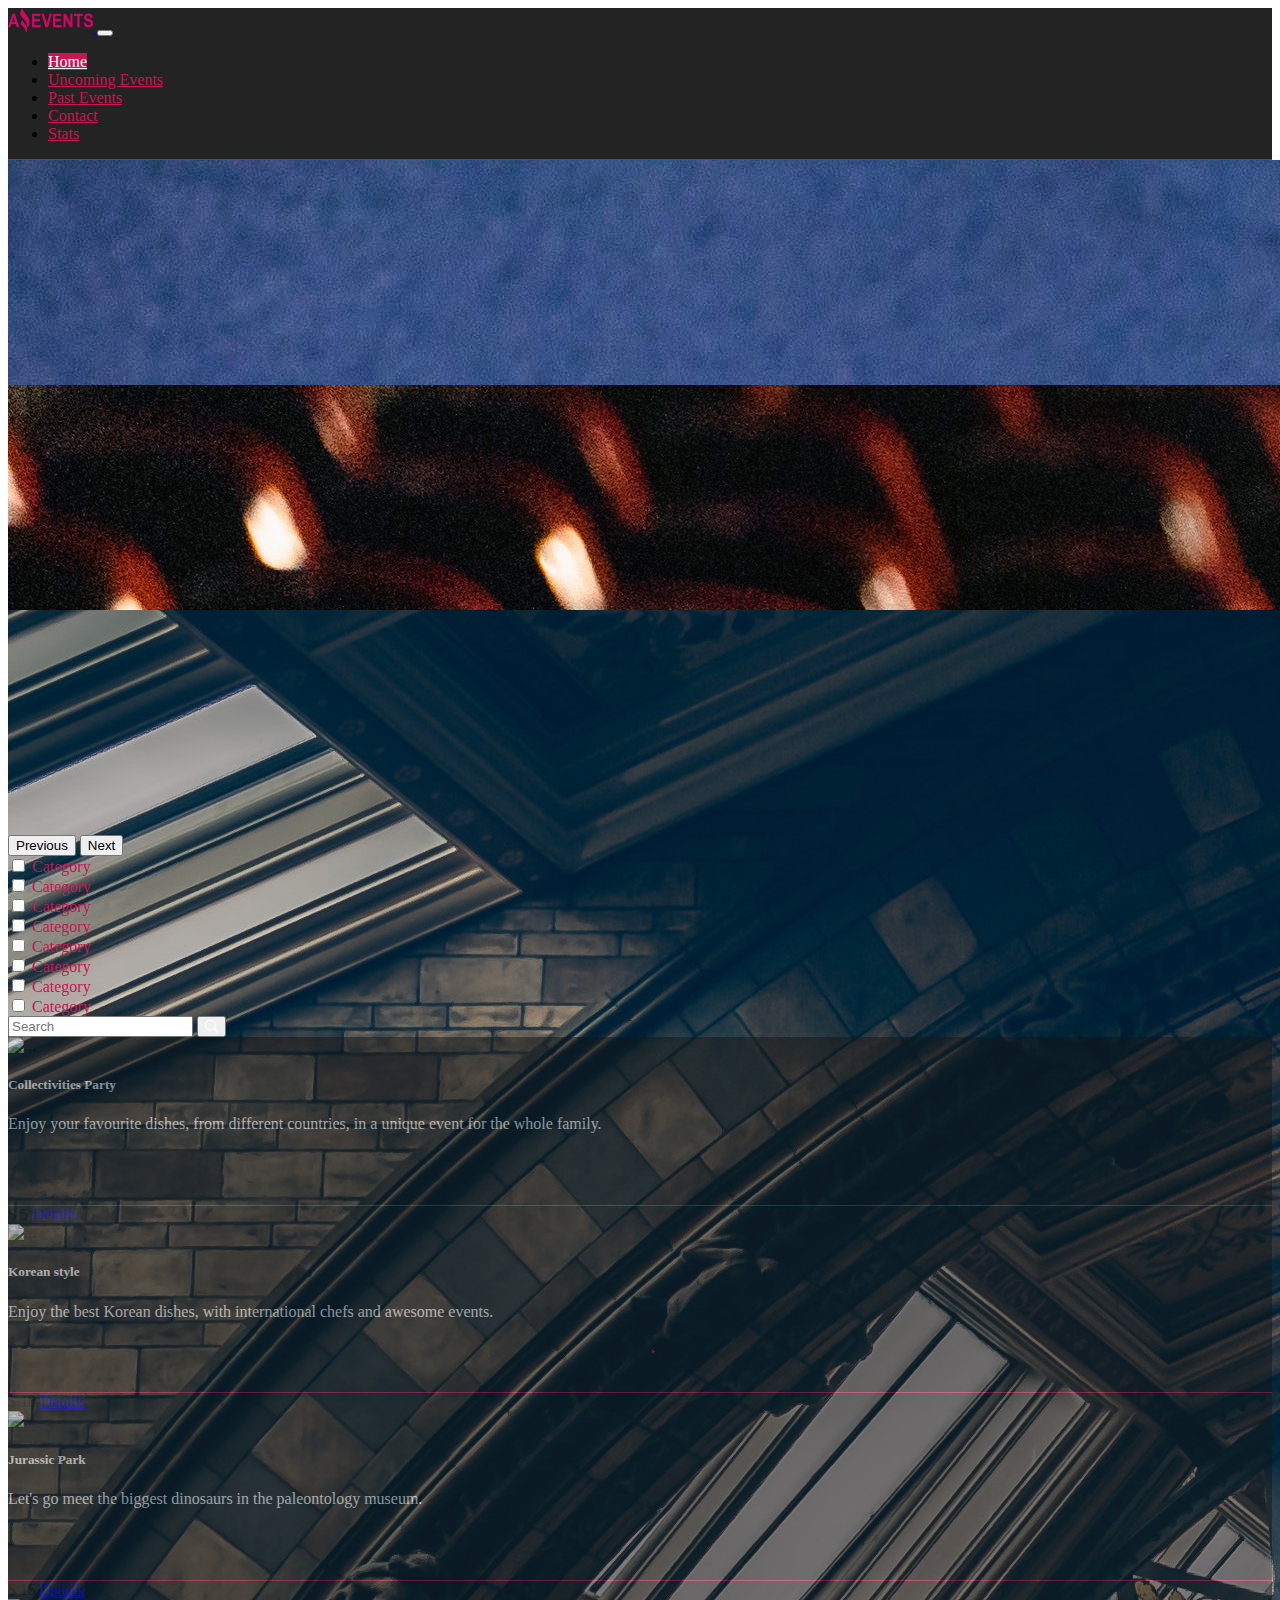
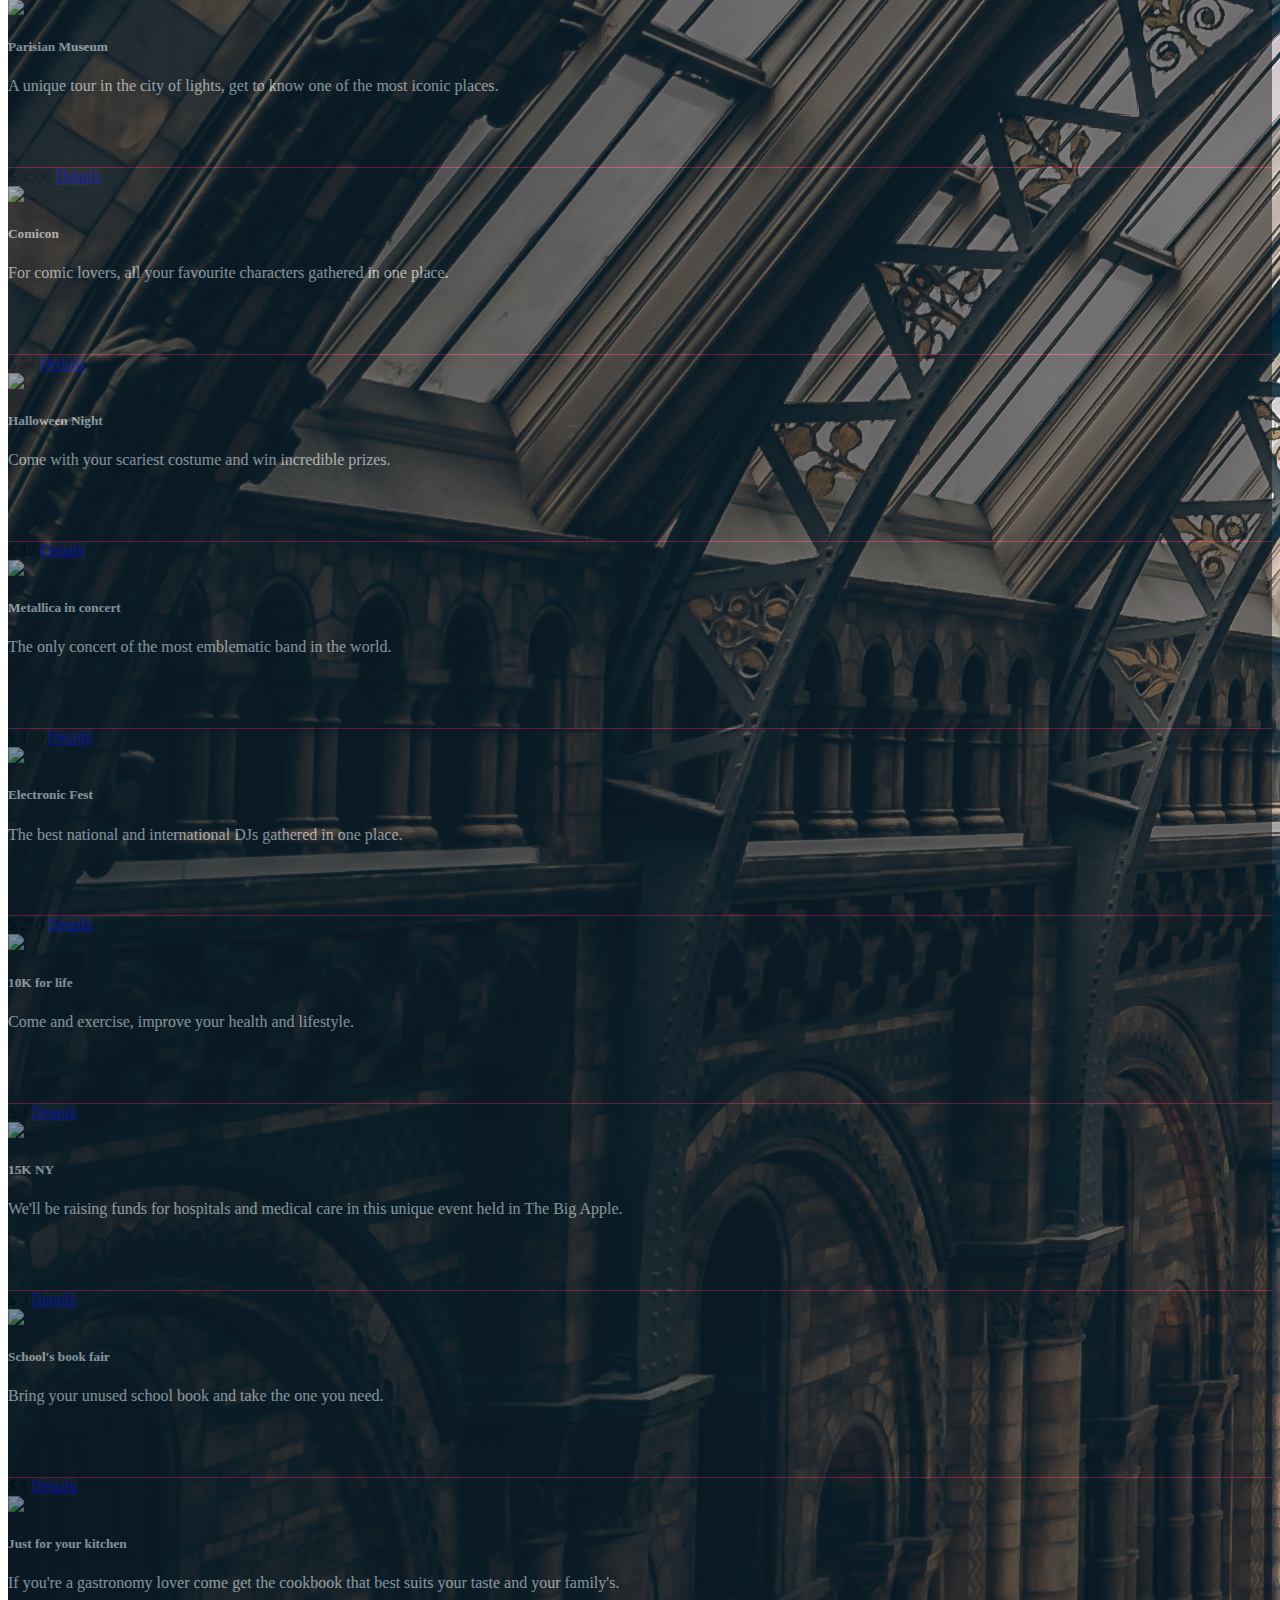
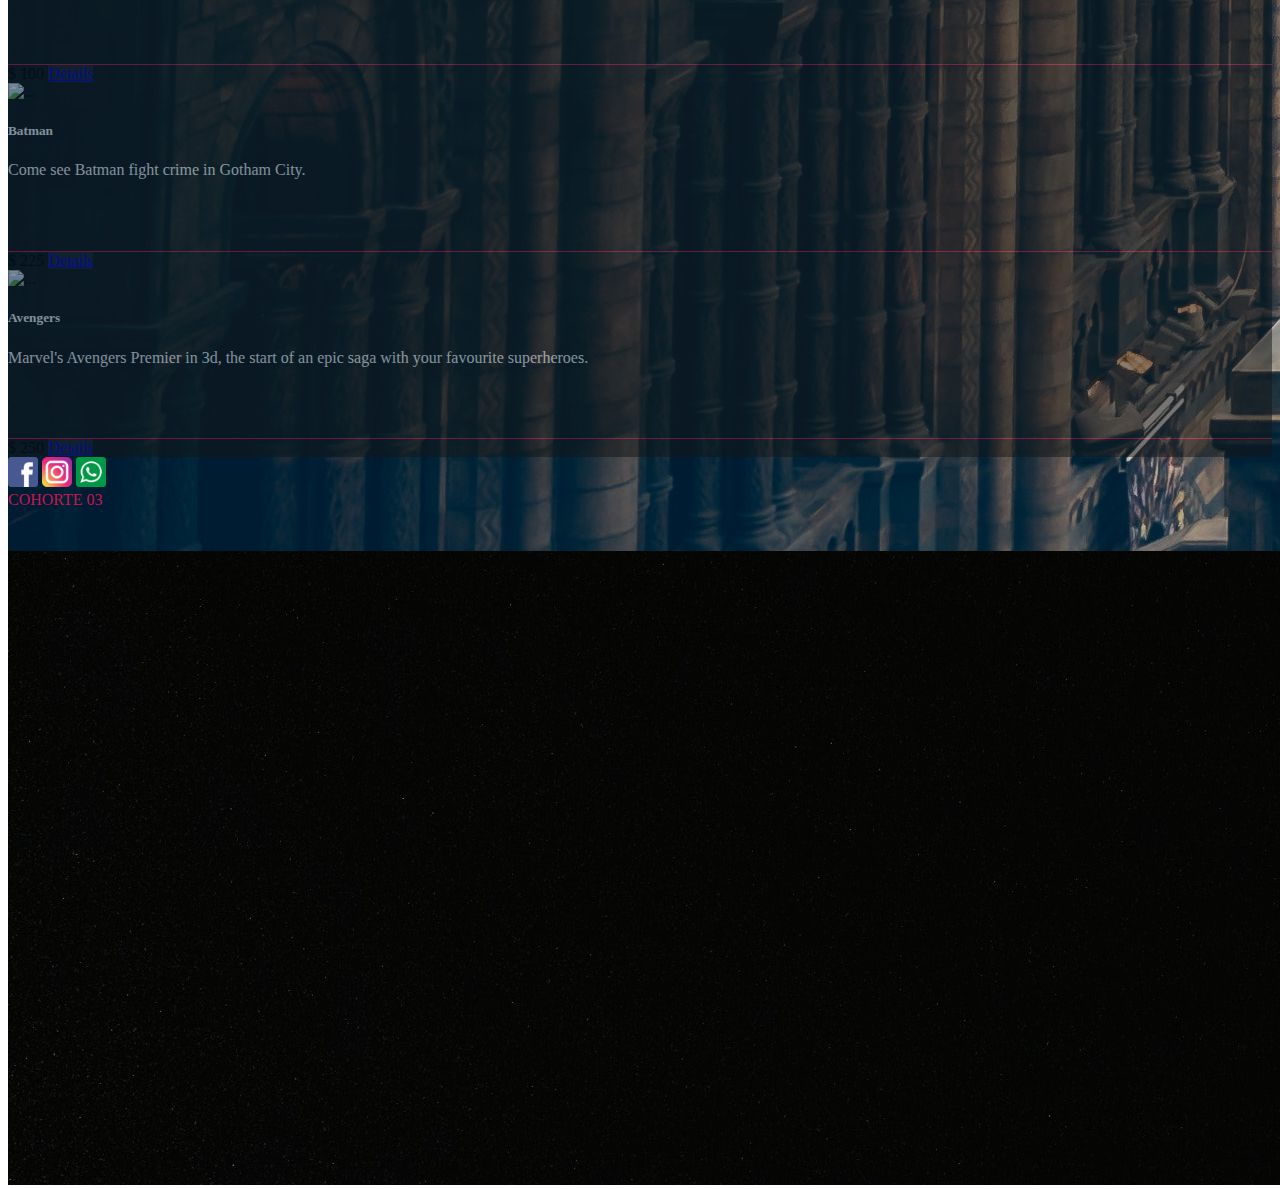
==== commit f031240a: "Se corrigio el tamaño de las cards." ====
--- a/index.html
+++ b/index.html
@@ -25,7 +25,7 @@
                             <a class="nav-link active" aria-current="page" href="#">Home</a>
                         </li>
                         <li class="nav-item">
-                            <a class="nav-link link-color" href="./assets/pages/up_events.html">Uncoming Events</a>
+                            <a class="nav-link link-color" href="./assets/pages/u_events.html">Uncoming Events</a>
                         </li>
                         <li class="nav-item">
                             <a class="nav-link link-color" href="./assets/pages/p_events.html">Past Events</a>
@@ -67,27 +67,8 @@
         <!--  -->
         <div class="mt-3 container-fluid row">
             <!-- Checkboxs -->
-            <div class="col-md-8 col-sm-12 label-0">
-                <div class="form-check form-check-inline">
-                    <input class="form-check-input" type="checkbox" id="inlineCheckbox1" value="option1">
-                    <label class="form-check-label" for="inlineCheckbox1">Category</label>
-                </div>
-                <div class="form-check form-check-inline">
-                    <input class="form-check-input" type="checkbox" id="inlineCheckbox2" value="option2">
-                    <label class="form-check-label" for="inlineCheckbox2">Category</label>
-                </div>
-                <div class="form-check form-check-inline">
-                    <input class="form-check-input" type="checkbox" id="inlineCheckbox2" value="option2">
-                    <label class="form-check-label" for="inlineCheckbox2">Category</label>
-                </div>
-                <div class="form-check form-check-inline">
-                    <input class="form-check-input" type="checkbox" id="inlineCheckbox2" value="option2">
-                    <label class="form-check-label" for="inlineCheckbox2">Category</label>
-                </div>
-                <div class="form-check form-check-inline">
-                    <input class="form-check-input" type="checkbox" id="inlineCheckbox2" value="option2">
-                    <label class="form-check-label" for="inlineCheckbox2">Category</label>
-                </div>
+            <div id="checkboxes-container" class="col-md-8 col-sm-12 label-0">
+                
             </div>
             <!-- Search -->
             <div class="col-md-4 col-sm-12">
--- a/assets/style/style.css
+++ b/assets/style/style.css
@@ -225,6 +225,12 @@
     min-height: 85vh;
     background-color: var(--third-color) !important;
 }
+#contact{
+    min-height: 80vh;
+}
+#stats{
+    min-height: 80vh;
+}
 .carousel-item{
     height: 25vh;
 }
@@ -235,6 +241,12 @@
     opacity: .5;
     background-color: var(--fourty-color)!important;
 }
+.card-img-top{
+    height: 12rem;
+}
+.card-body{
+    height: 8rem;
+}
 footer{
     height: 11.5vh;
     background-color: var(--second-color) !important;
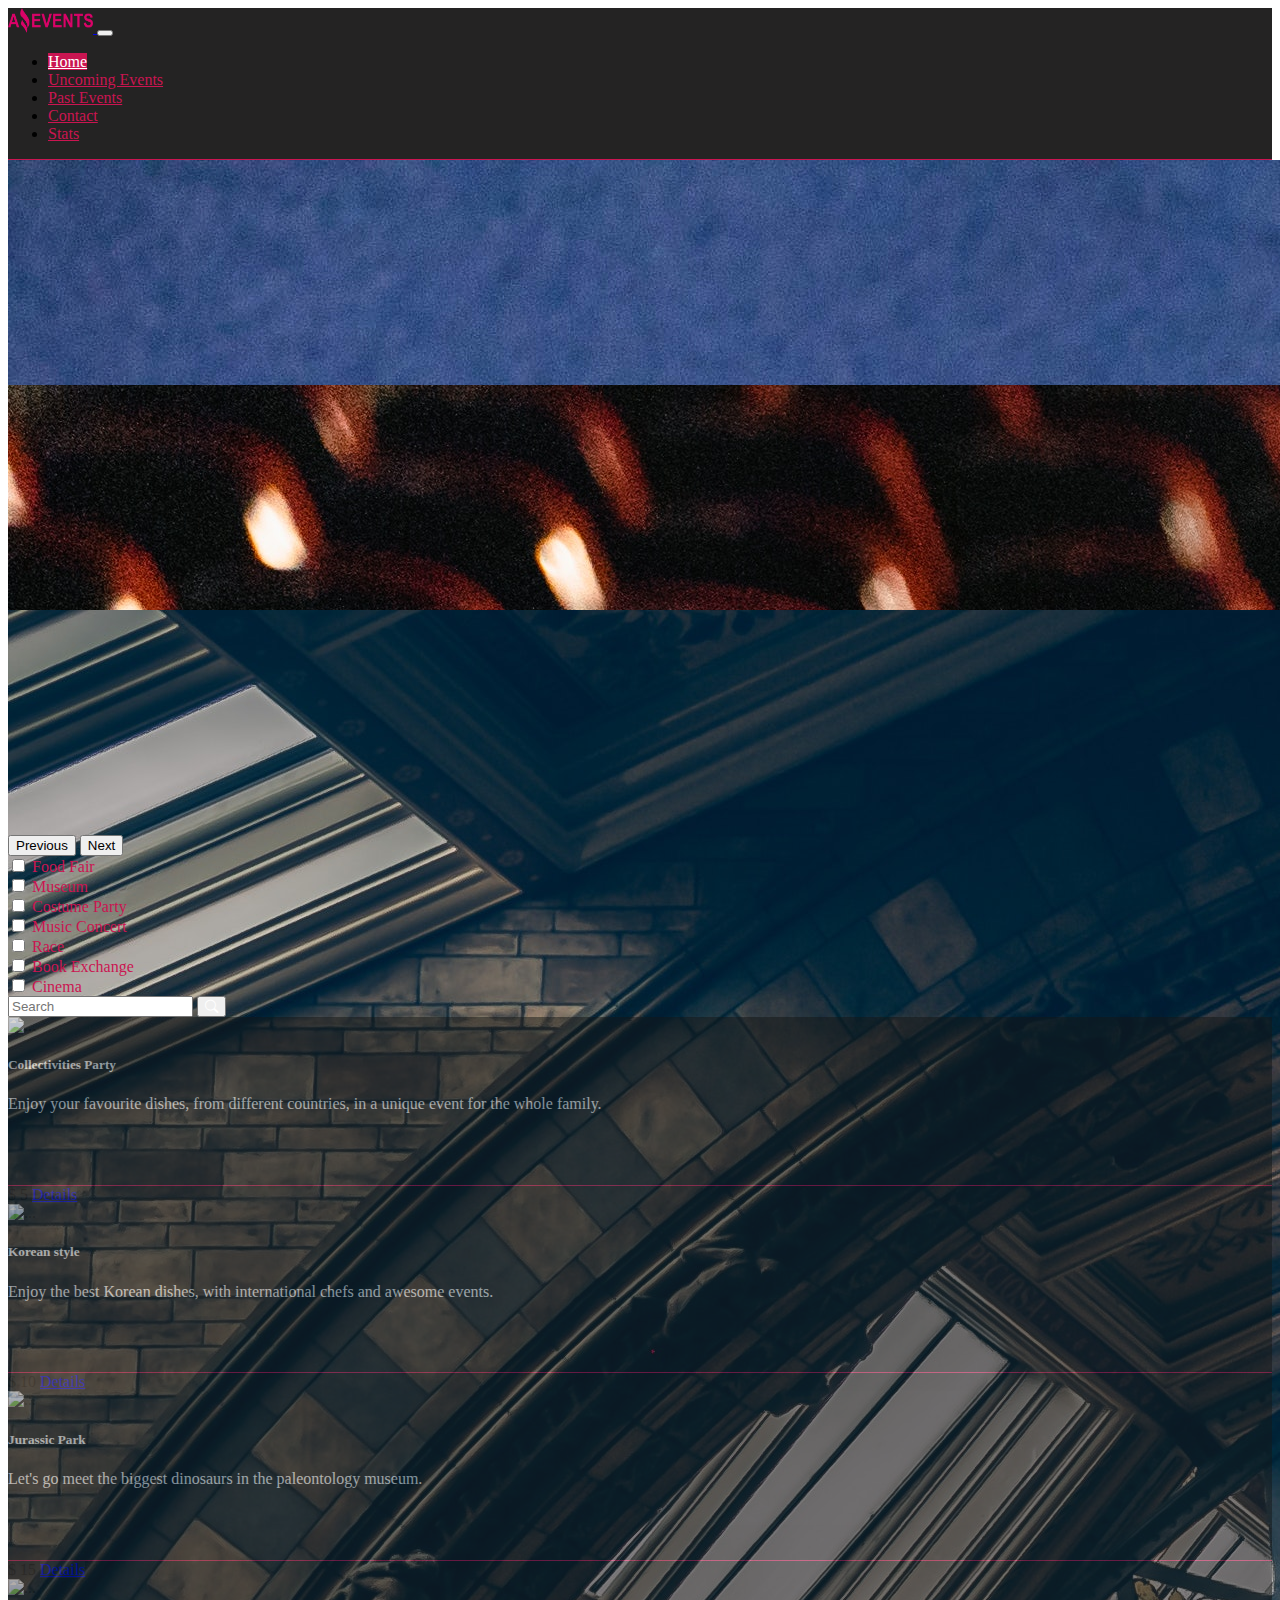
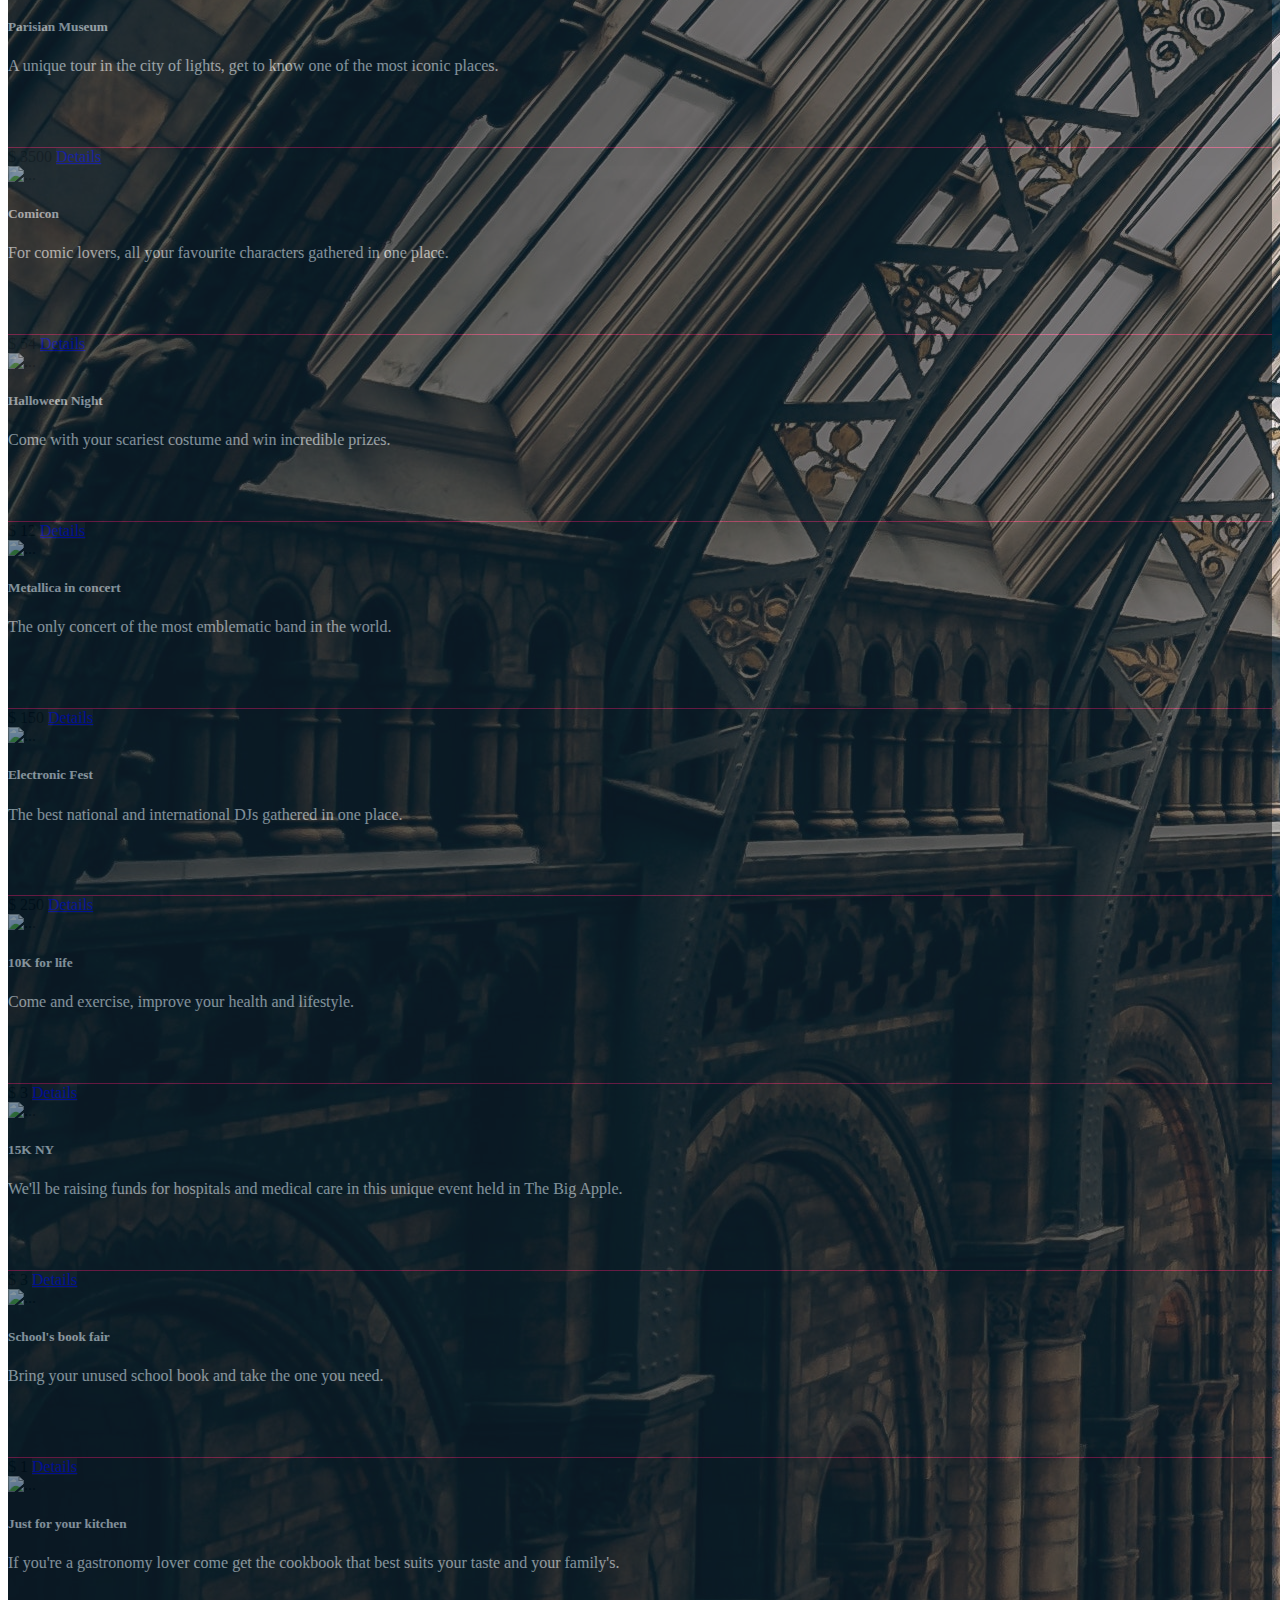
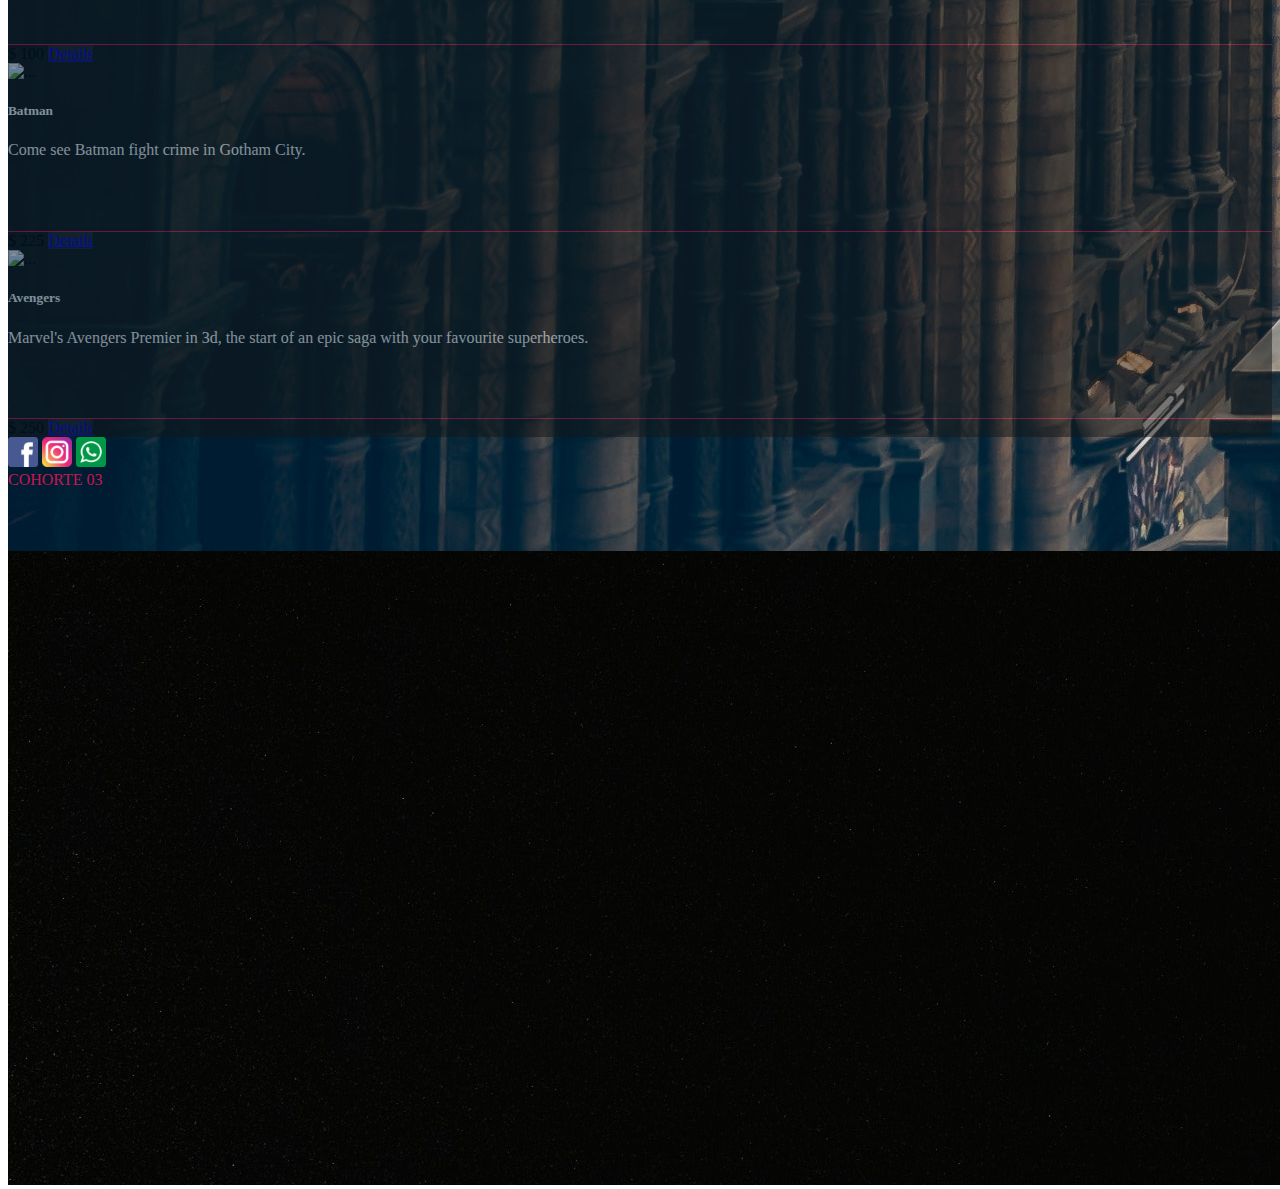
==== commit 80d7705e: "Se finalizo el Sprint 3." ====
--- a/index.html
+++ b/index.html
@@ -64,7 +64,7 @@
                 <span class="visually-hidden">Next</span>
             </button>
         </div>
-        <!--  -->
+        <!-- Categories -->
         <div class="mt-3 container-fluid row">
             <!-- Checkboxs -->
             <div id="checkboxes-container" class="col-md-8 col-sm-12 label-0">
@@ -73,8 +73,8 @@
             <!-- Search -->
             <div class="col-md-4 col-sm-12">
                 <form class="d-flex">
-                <input class="form-control me-1" type="search" placeholder="Search" aria-label="Search">
-                <button class="btn sch-btn" type="submit">
+                <input id="inputText" class="form-control me-1" type="search" placeholder="Search" aria-label="Search">
+                <button id="btnSearch" onclick="search()" class="btn sch-btn" type="button">
                     <i class="bi bi-search"></i>
                 </button>
             </form>
--- a/assets/style/style.css
+++ b/assets/style/style.css
@@ -23,7 +23,9 @@
     margin-left: 0;
     margin-right: 0;
 }
-
+h2{
+    color: white;
+}
 /* Theme Color 0 */
 .link-color{
     color: var(--theme-color-0) !important; /* th-clr-0 */
@@ -219,16 +221,12 @@
     background-color: var(--theme-color-4) !important;
 }
 
-
-
 main{
     min-height: 85vh;
     background-color: var(--third-color) !important;
 }
-#contact{
-    min-height: 80vh;
-}
-#stats{
+
+.mh-80vh{
     min-height: 80vh;
 }
 .carousel-item{
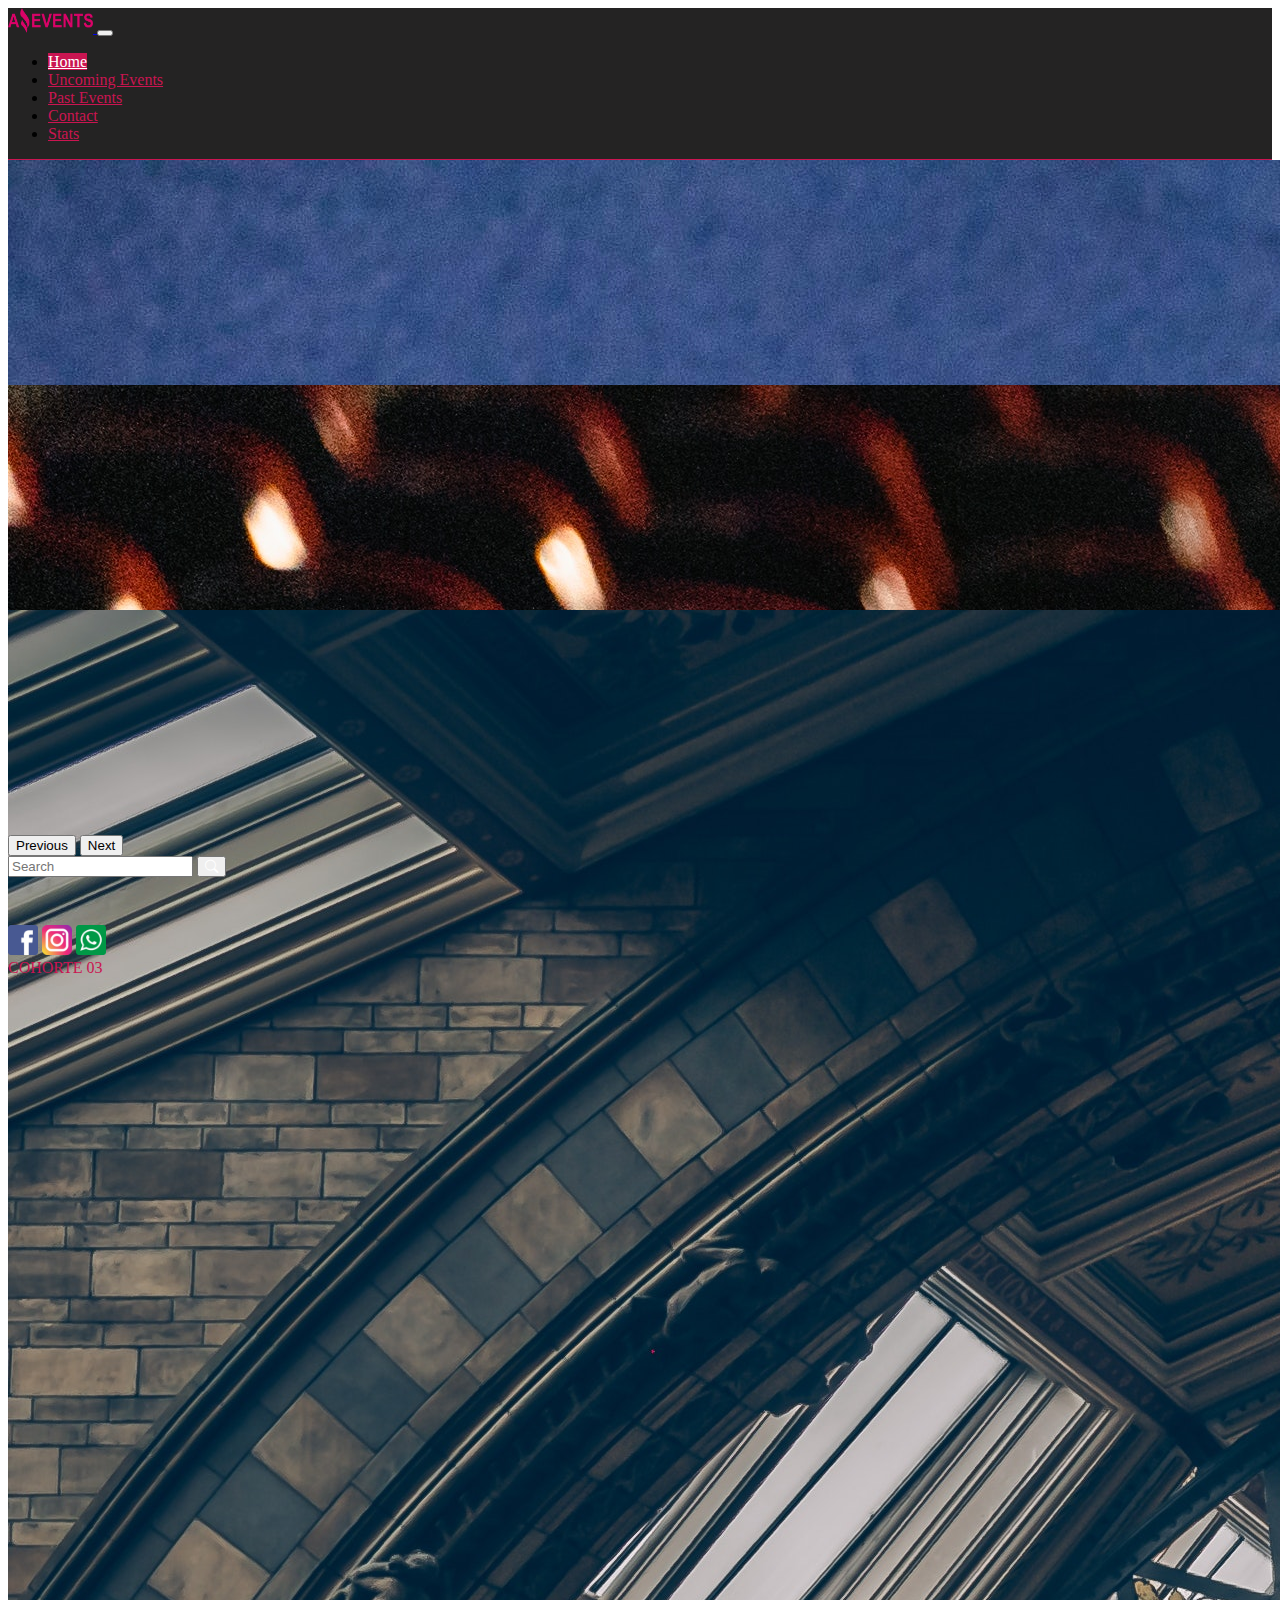
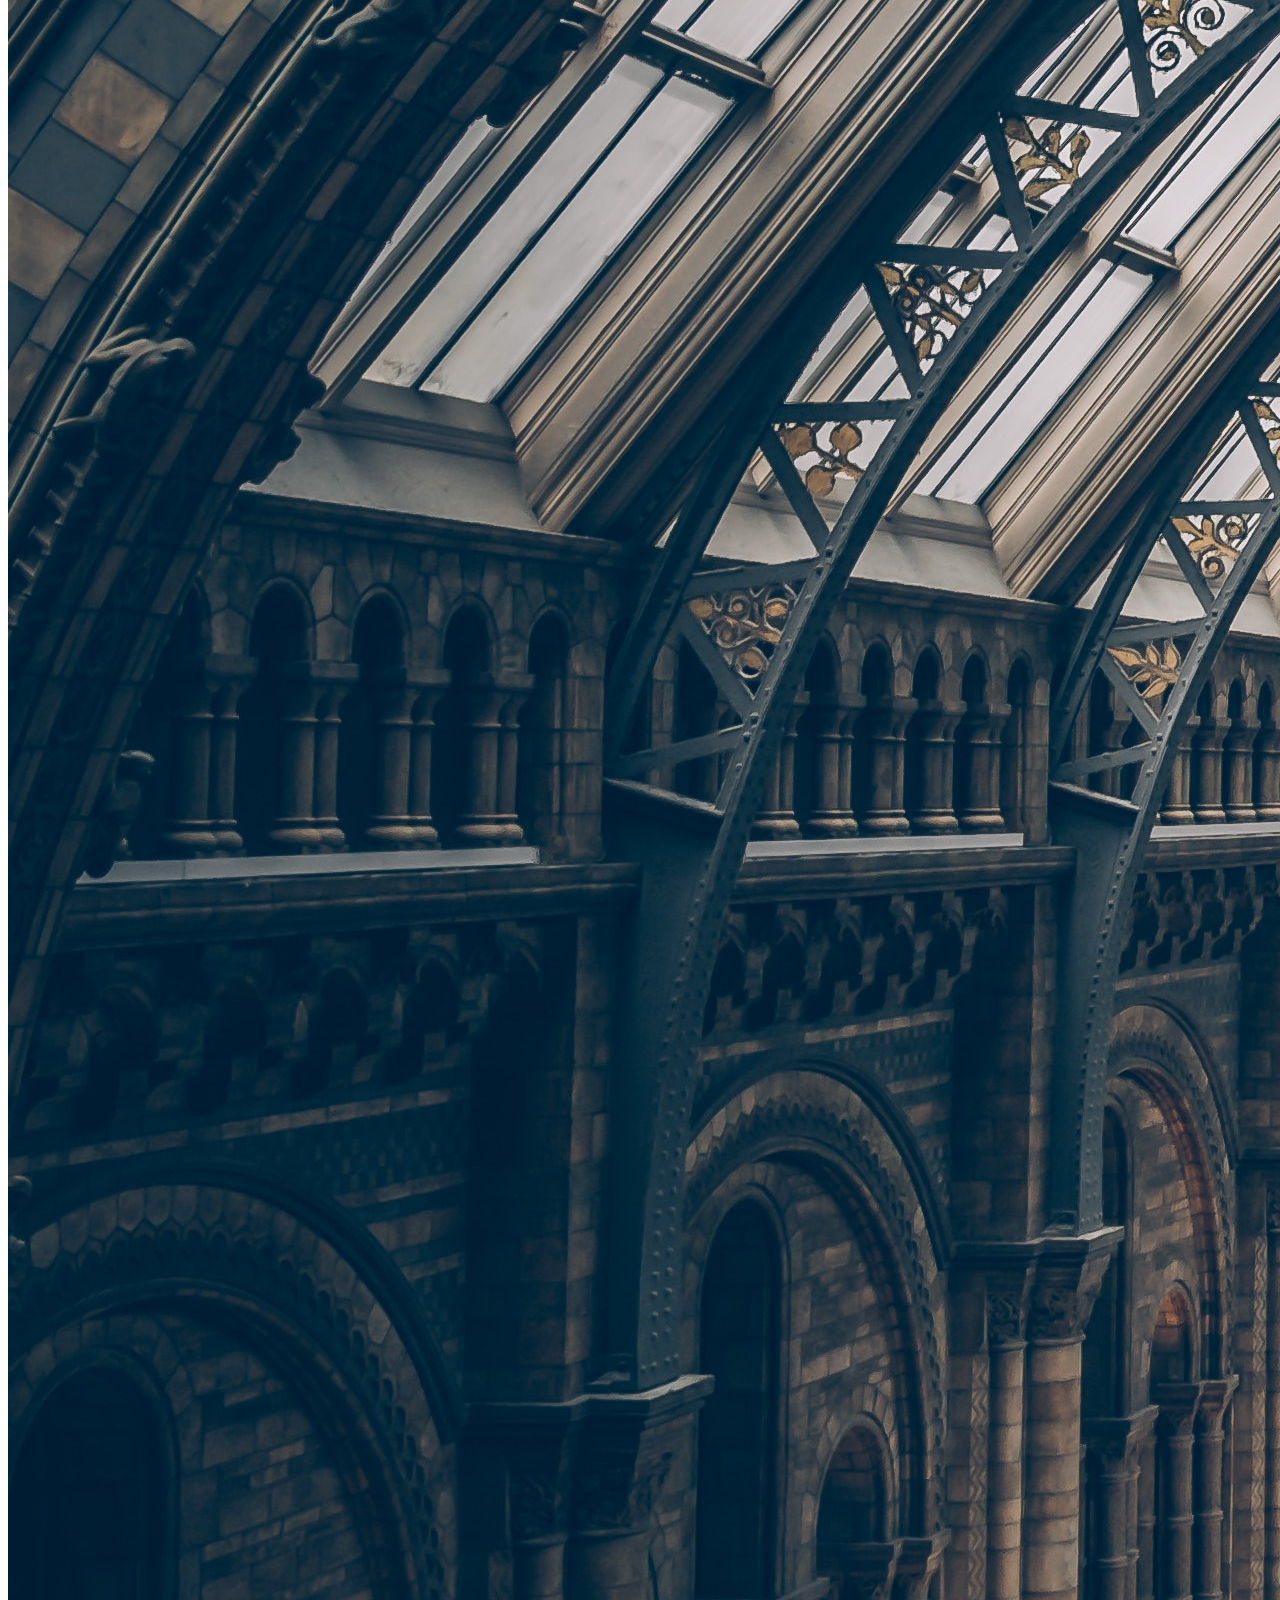
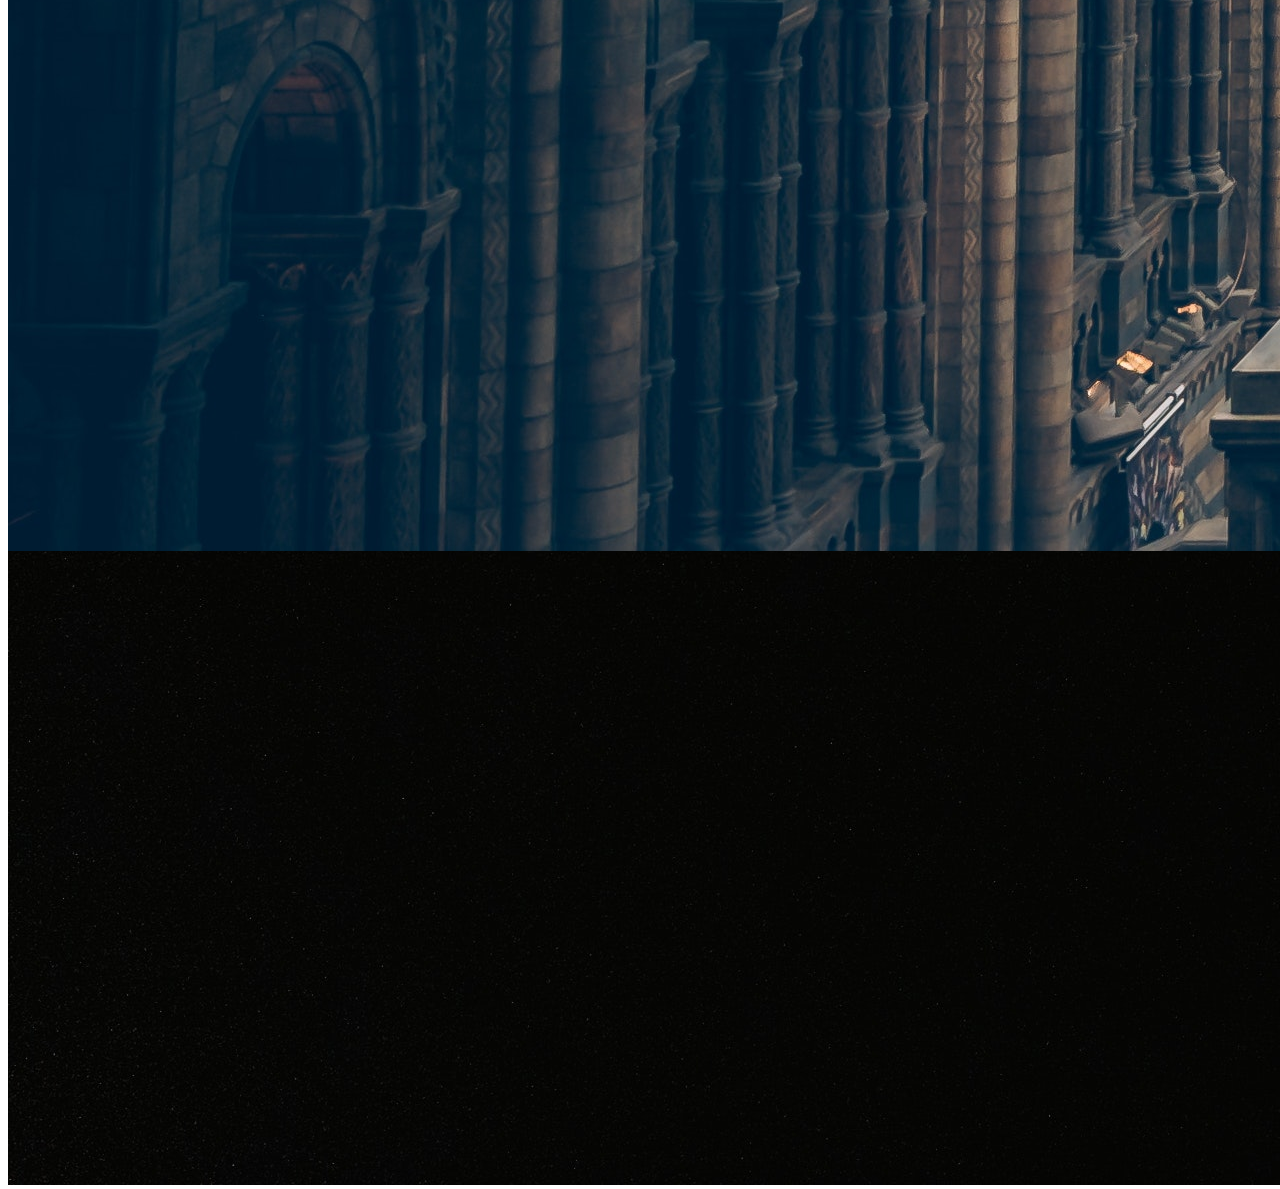
==== commit 30566b23: "Se termino con el Sprint 4." ====
--- a/index.html
+++ b/index.html
@@ -109,7 +109,6 @@
             </div>
         </div>
     </footer>
-    <script src="./data.js"></script>
     <script src="./index.js"></script>
     <script src="https://cdn.jsdelivr.net/npm/bootstrap@5.3.1/dist/js/bootstrap.bundle.min.js" integrity="sha384-HwwvtgBNo3bZJJLYd8oVXjrBZt8cqVSpeBNS5n7C8IVInixGAoxmnlMuBnhbgrkm" crossorigin="anonymous"></script>
 </body>
--- a/assets/style/style.css
+++ b/assets/style/style.css
@@ -258,3 +258,6 @@
 .card-title, .card-text, text-body-secondary{
     color: white !important;
 }
+.card-img-bottom {
+    height: 40%;
+}
